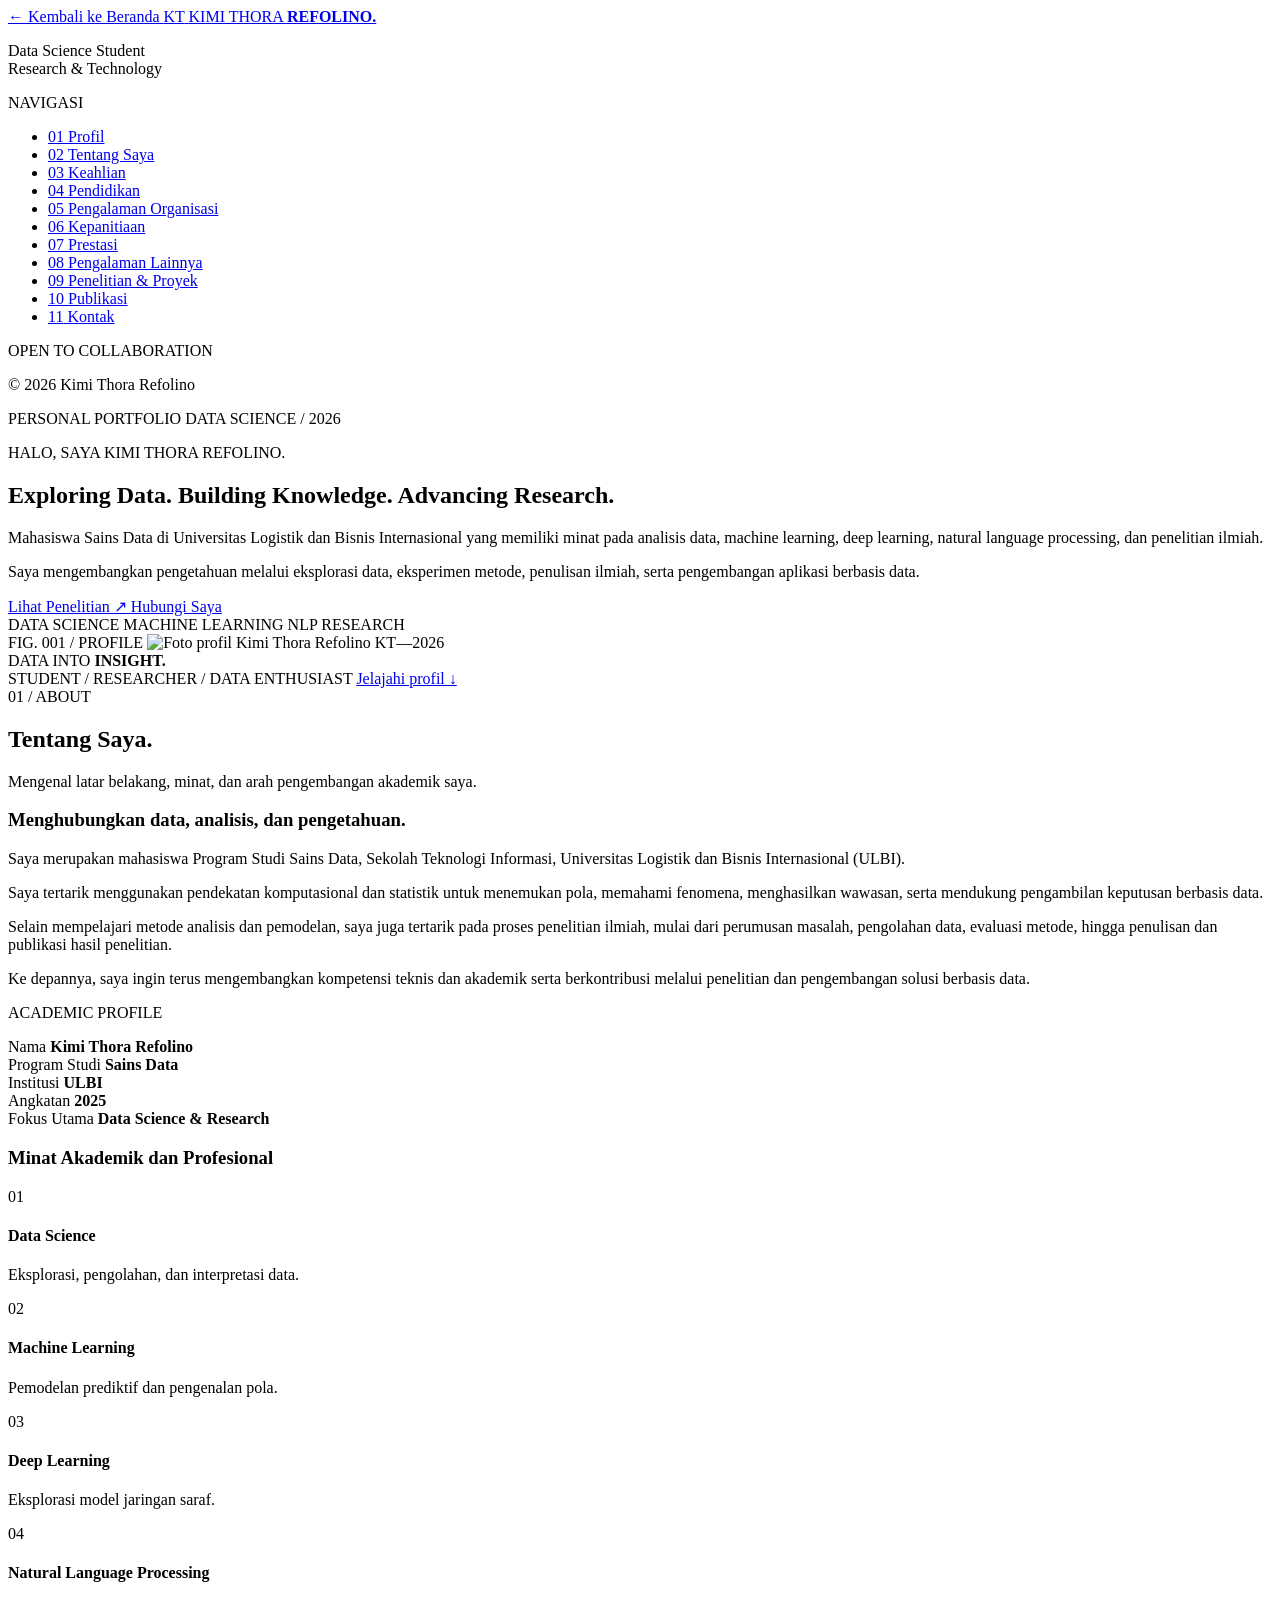
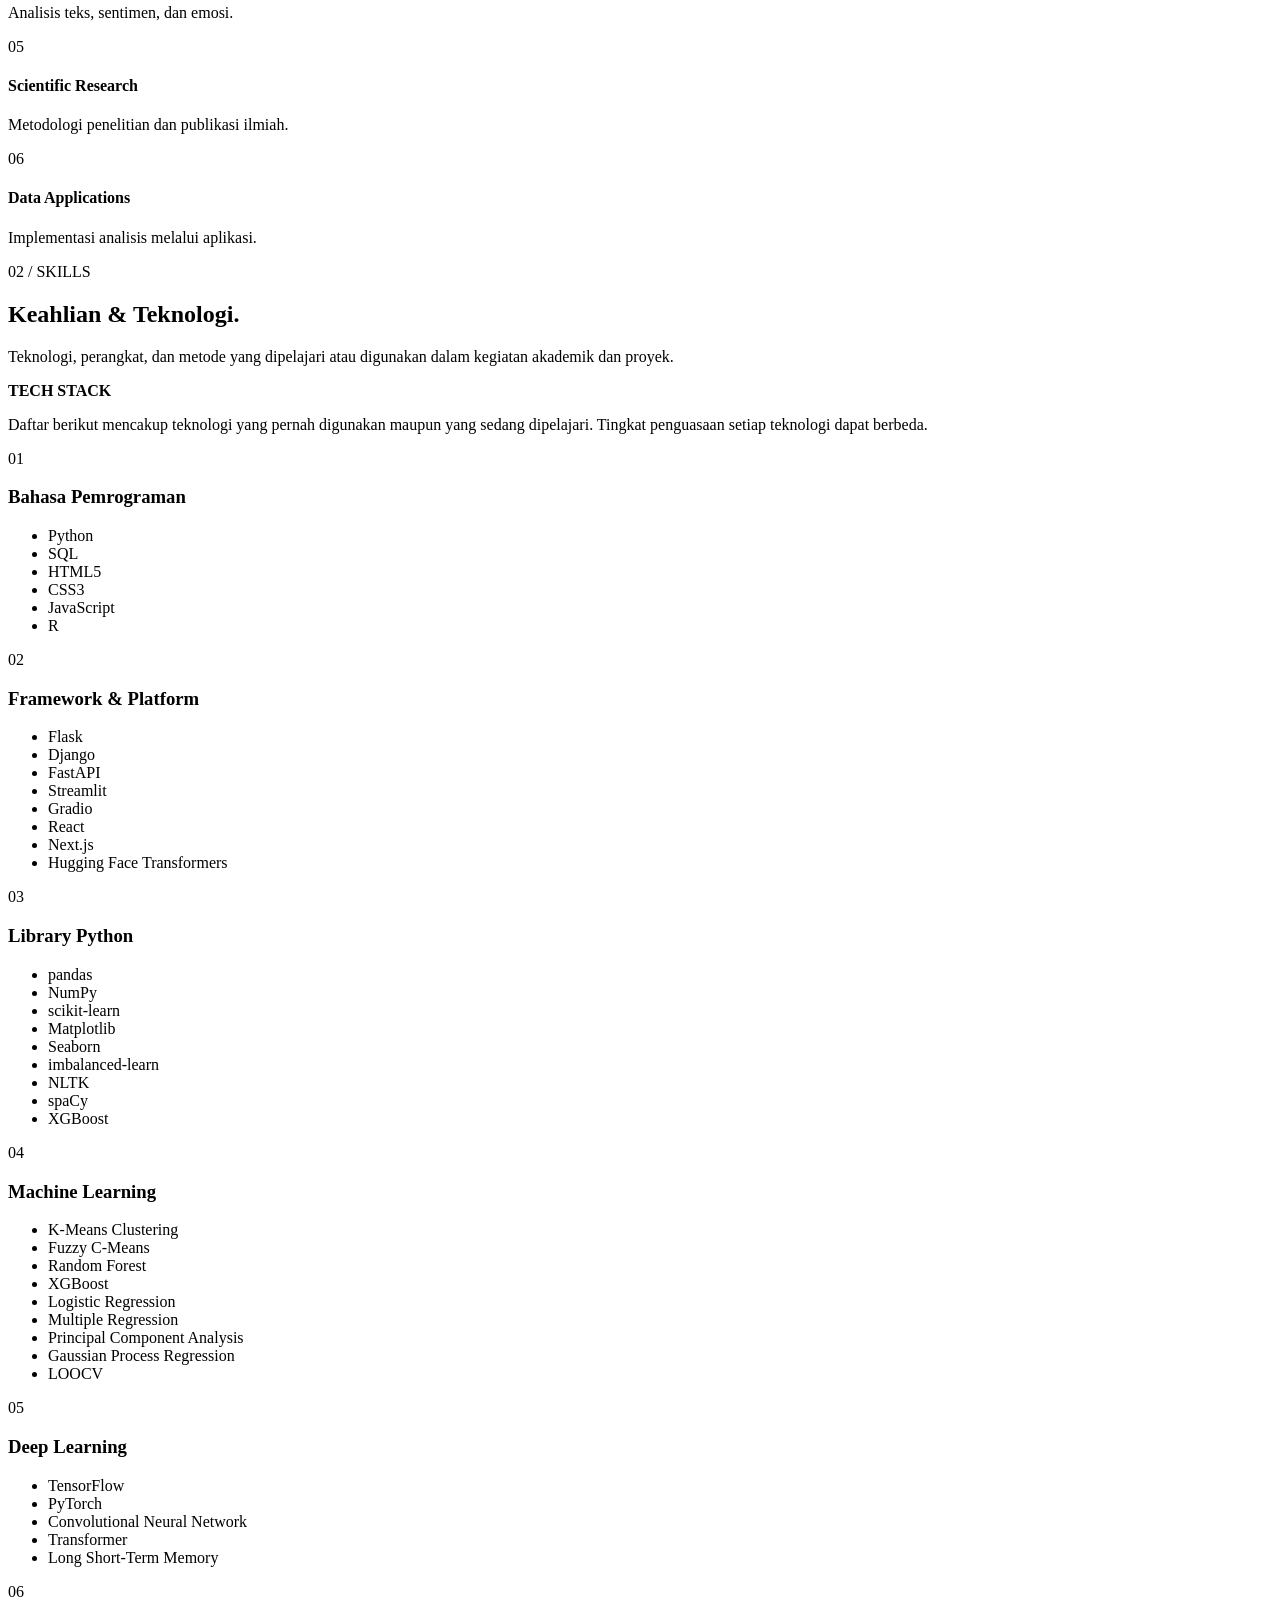
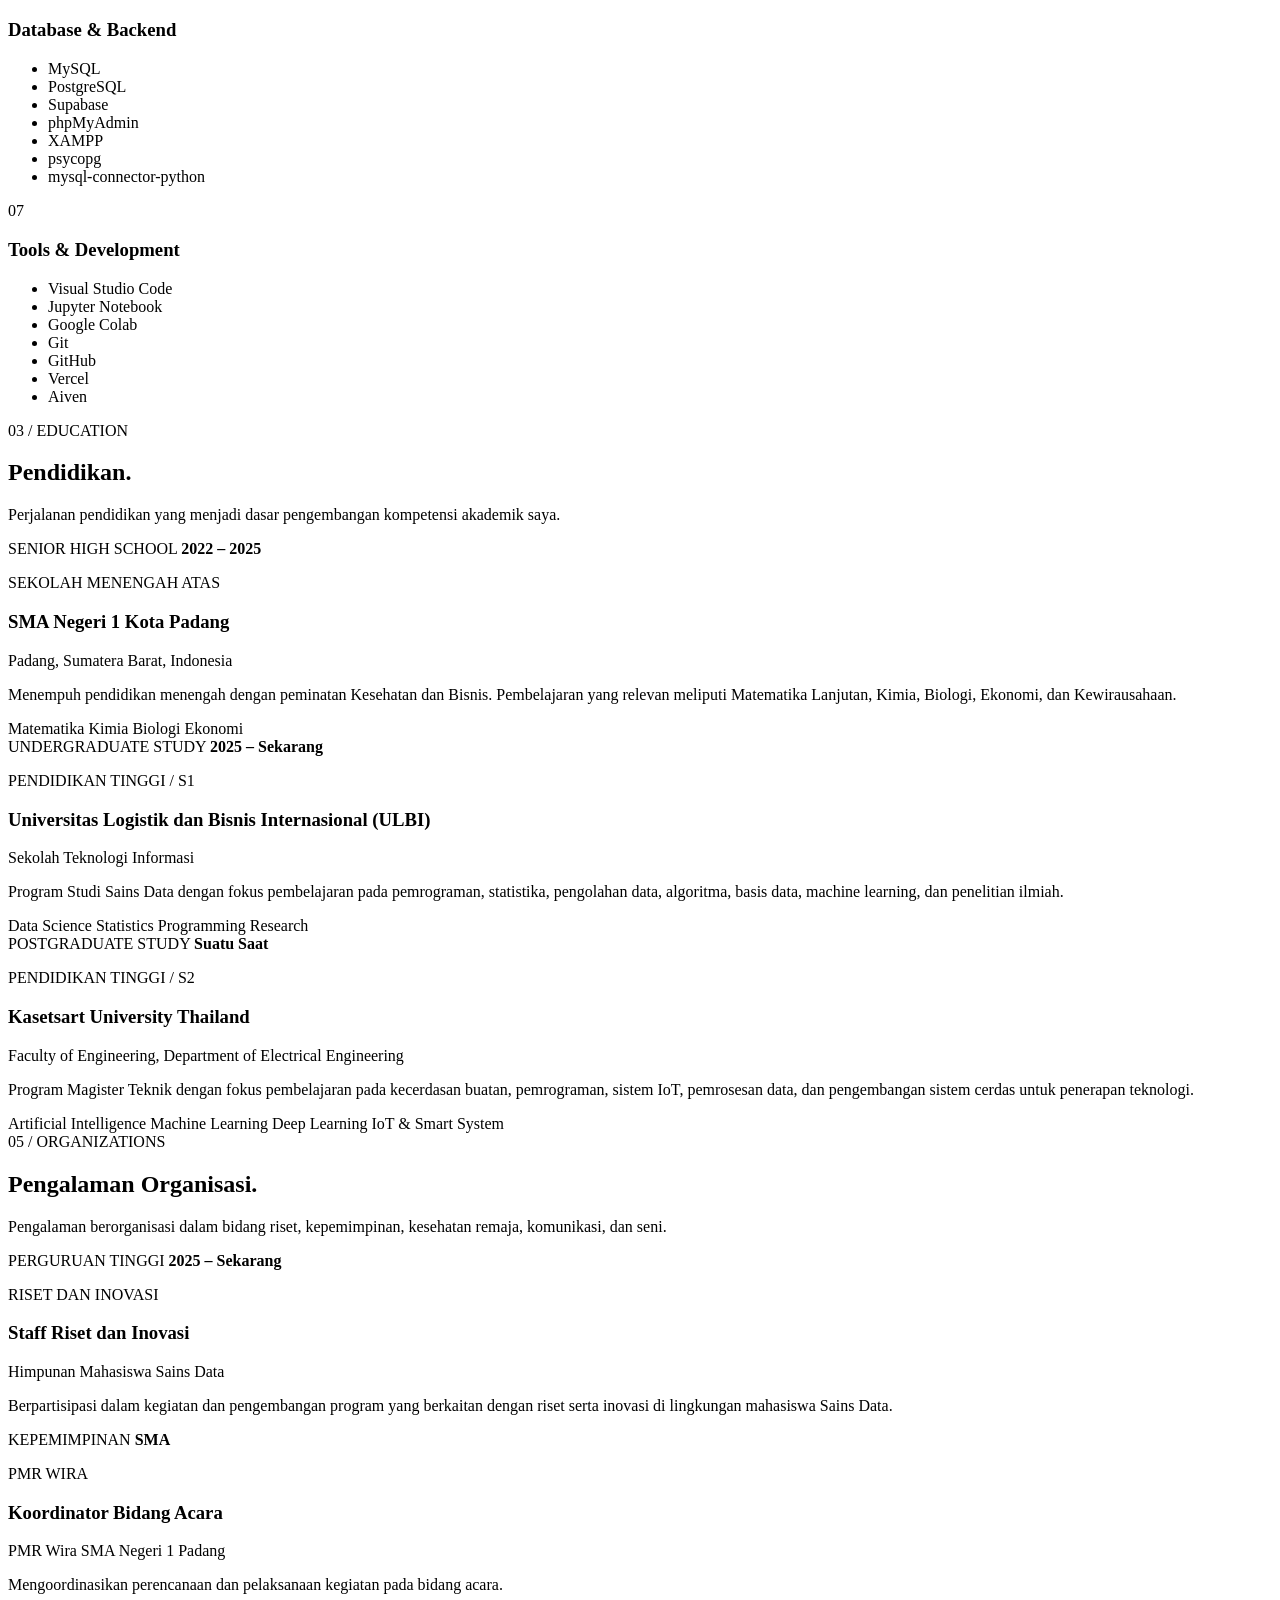
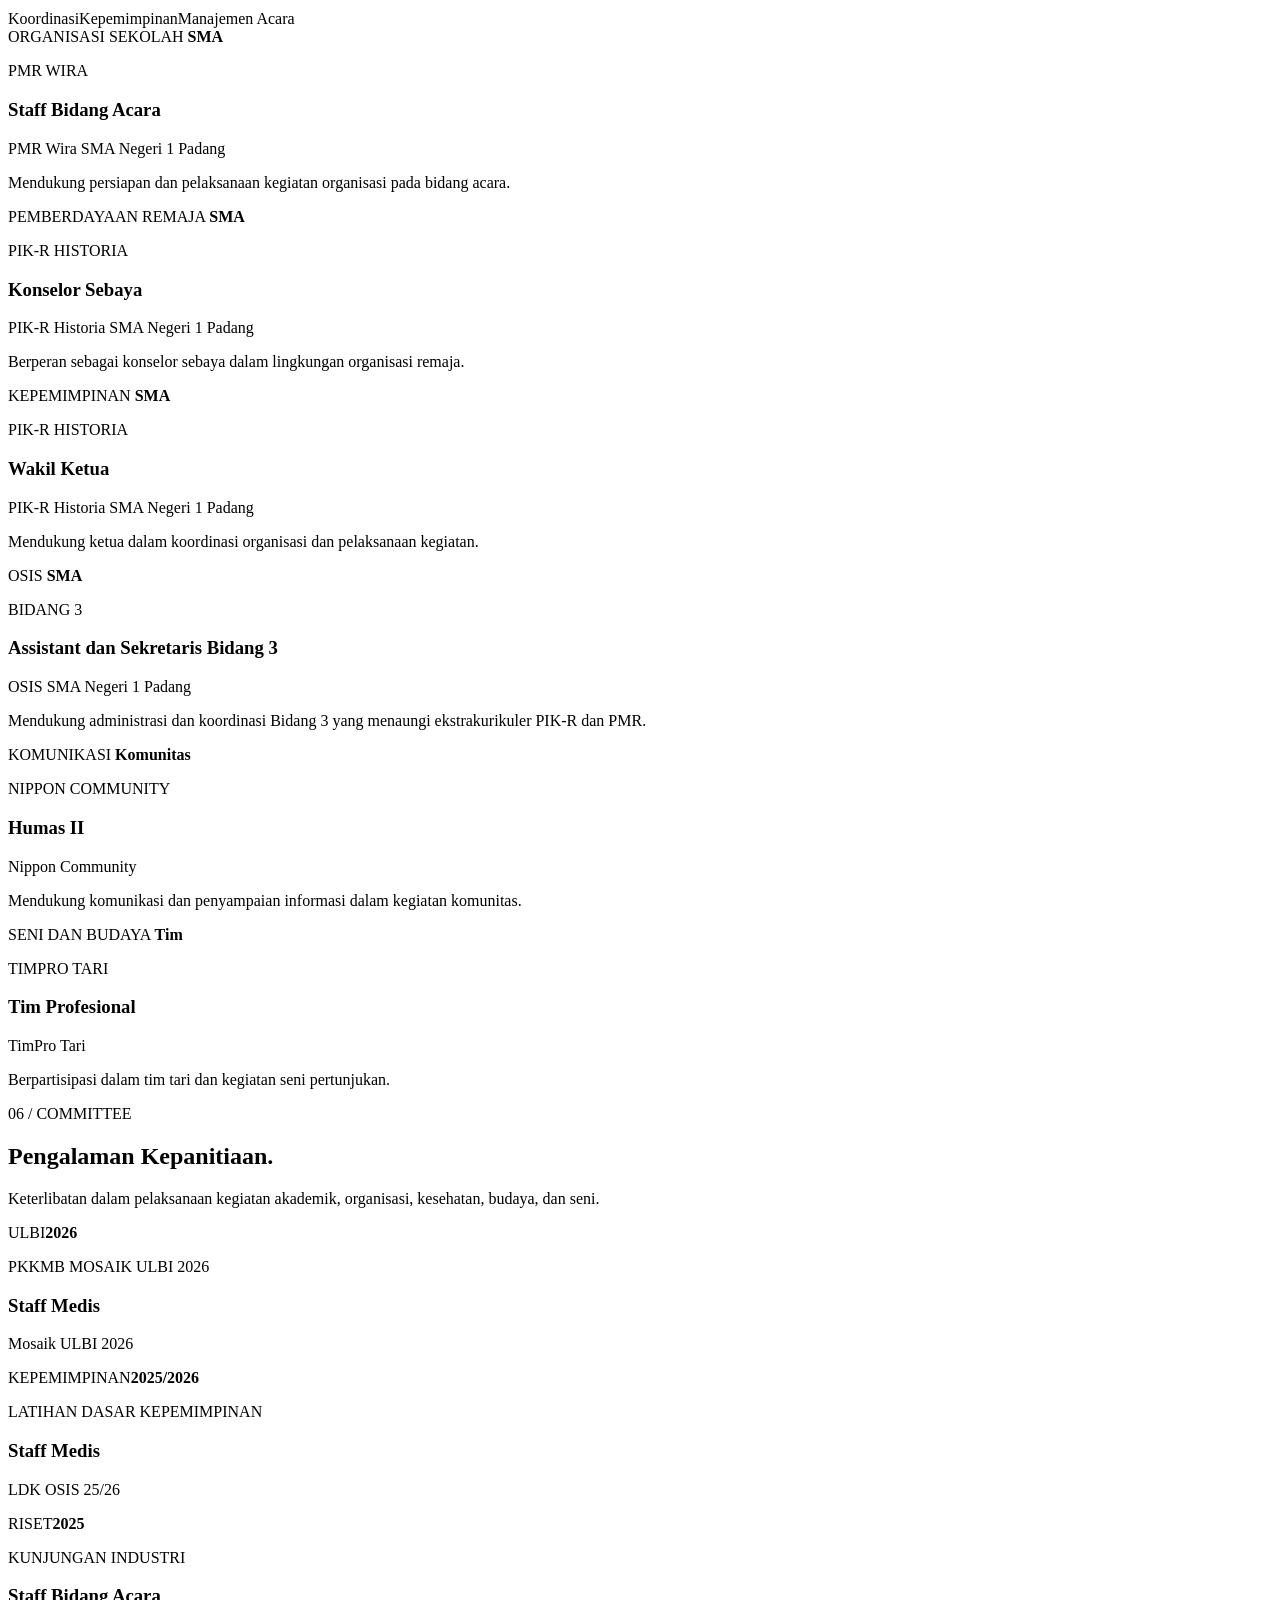
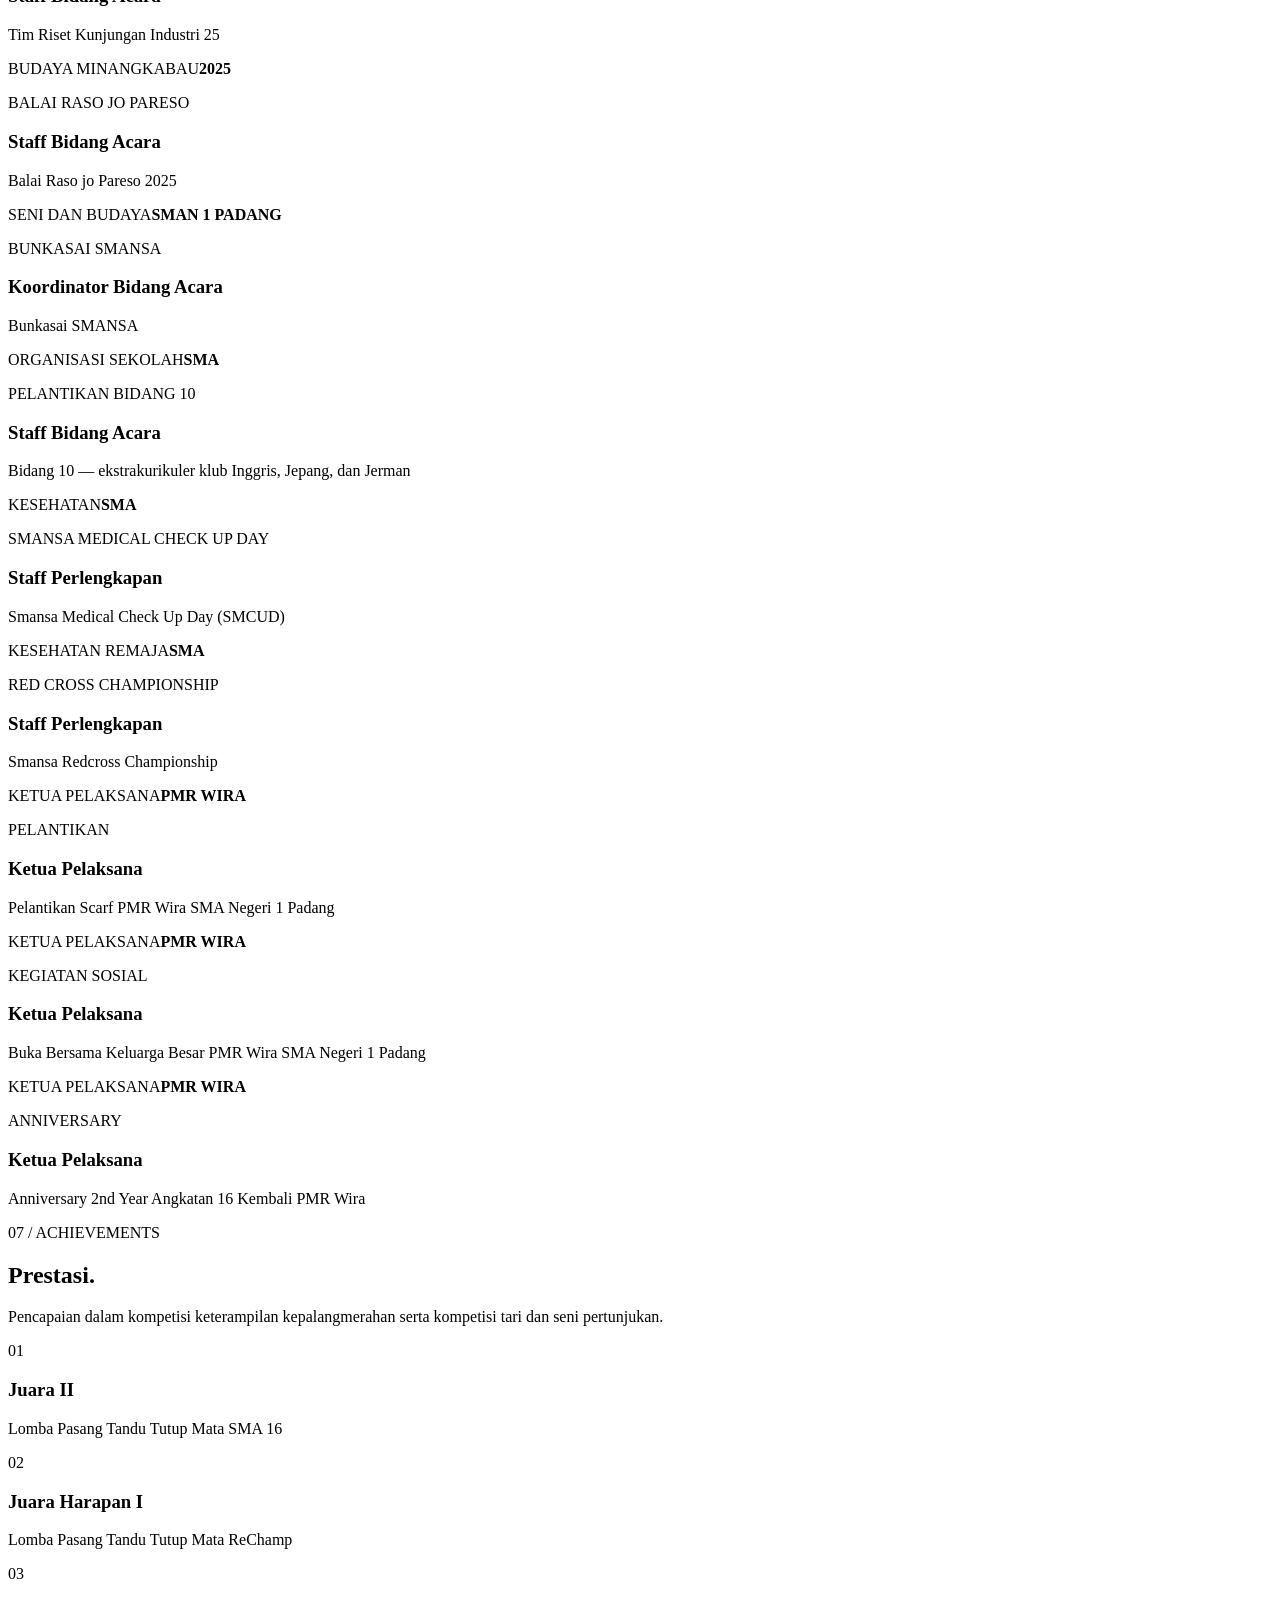
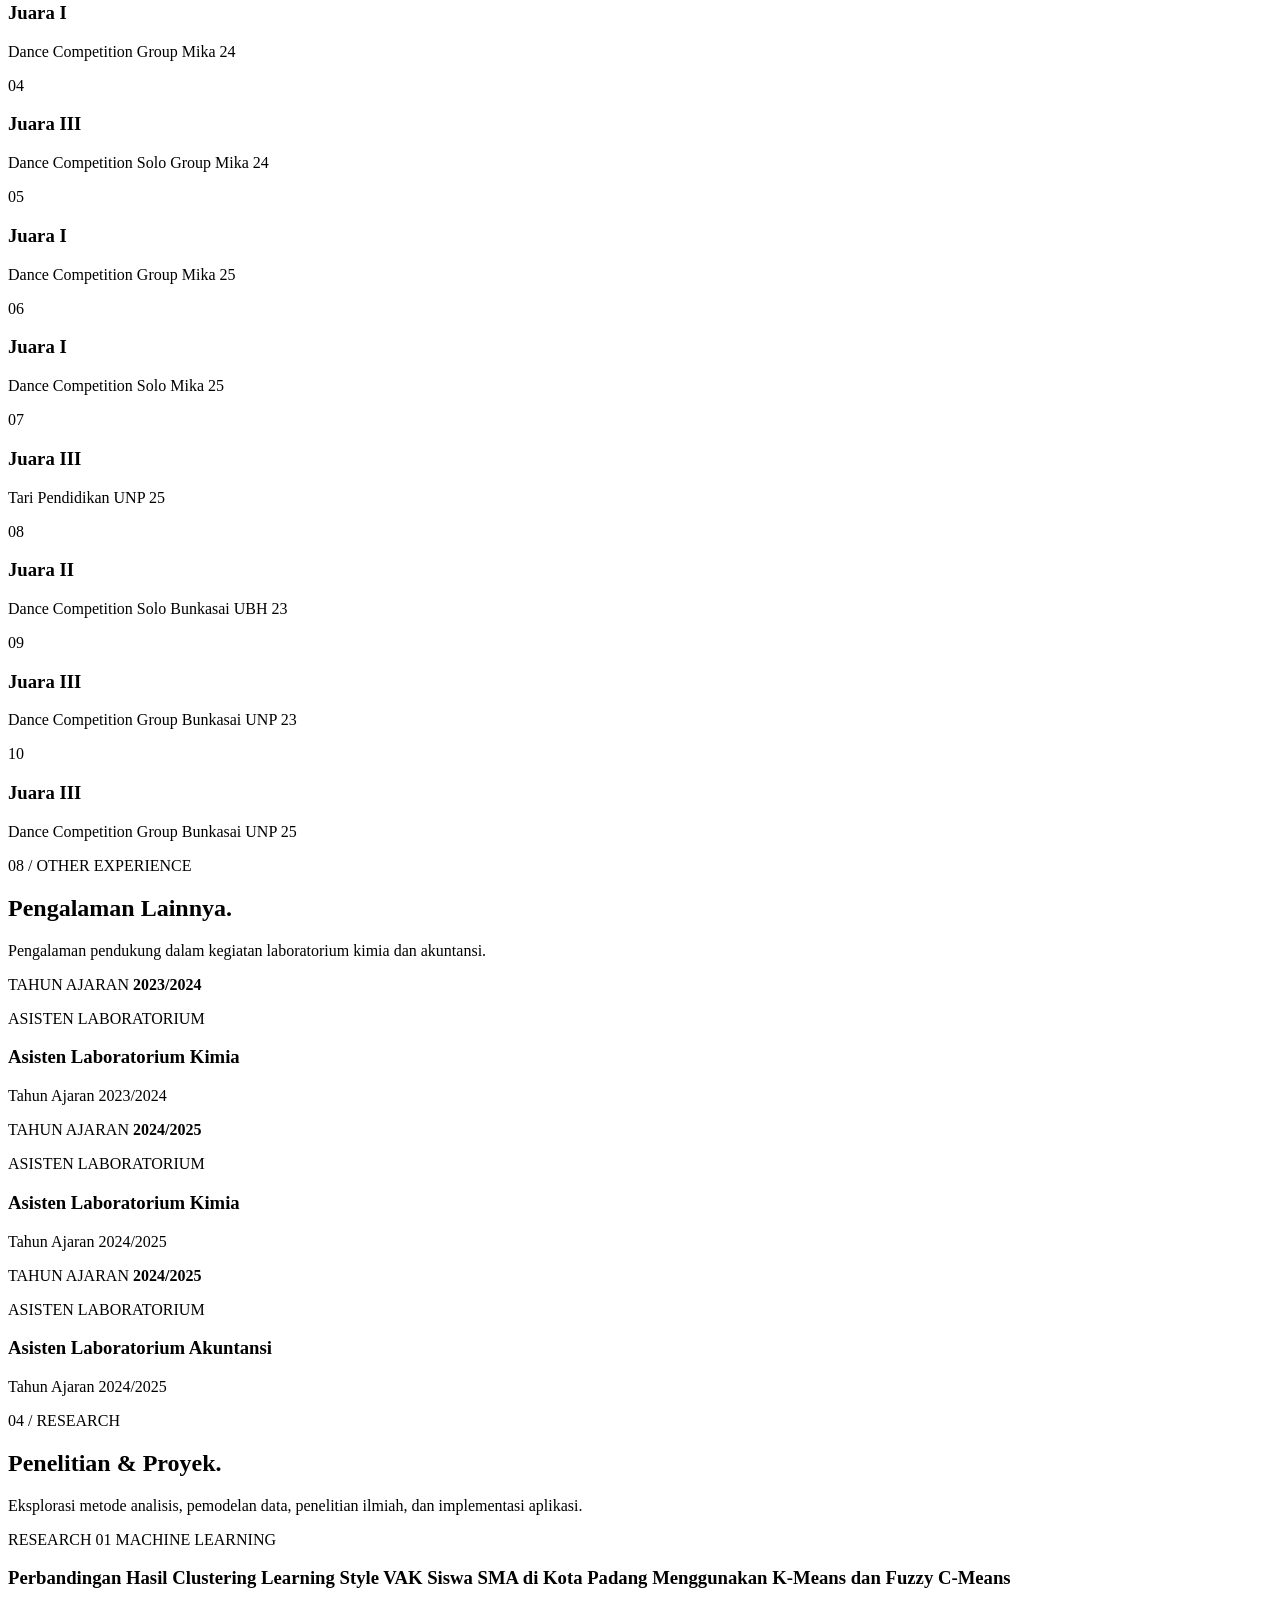
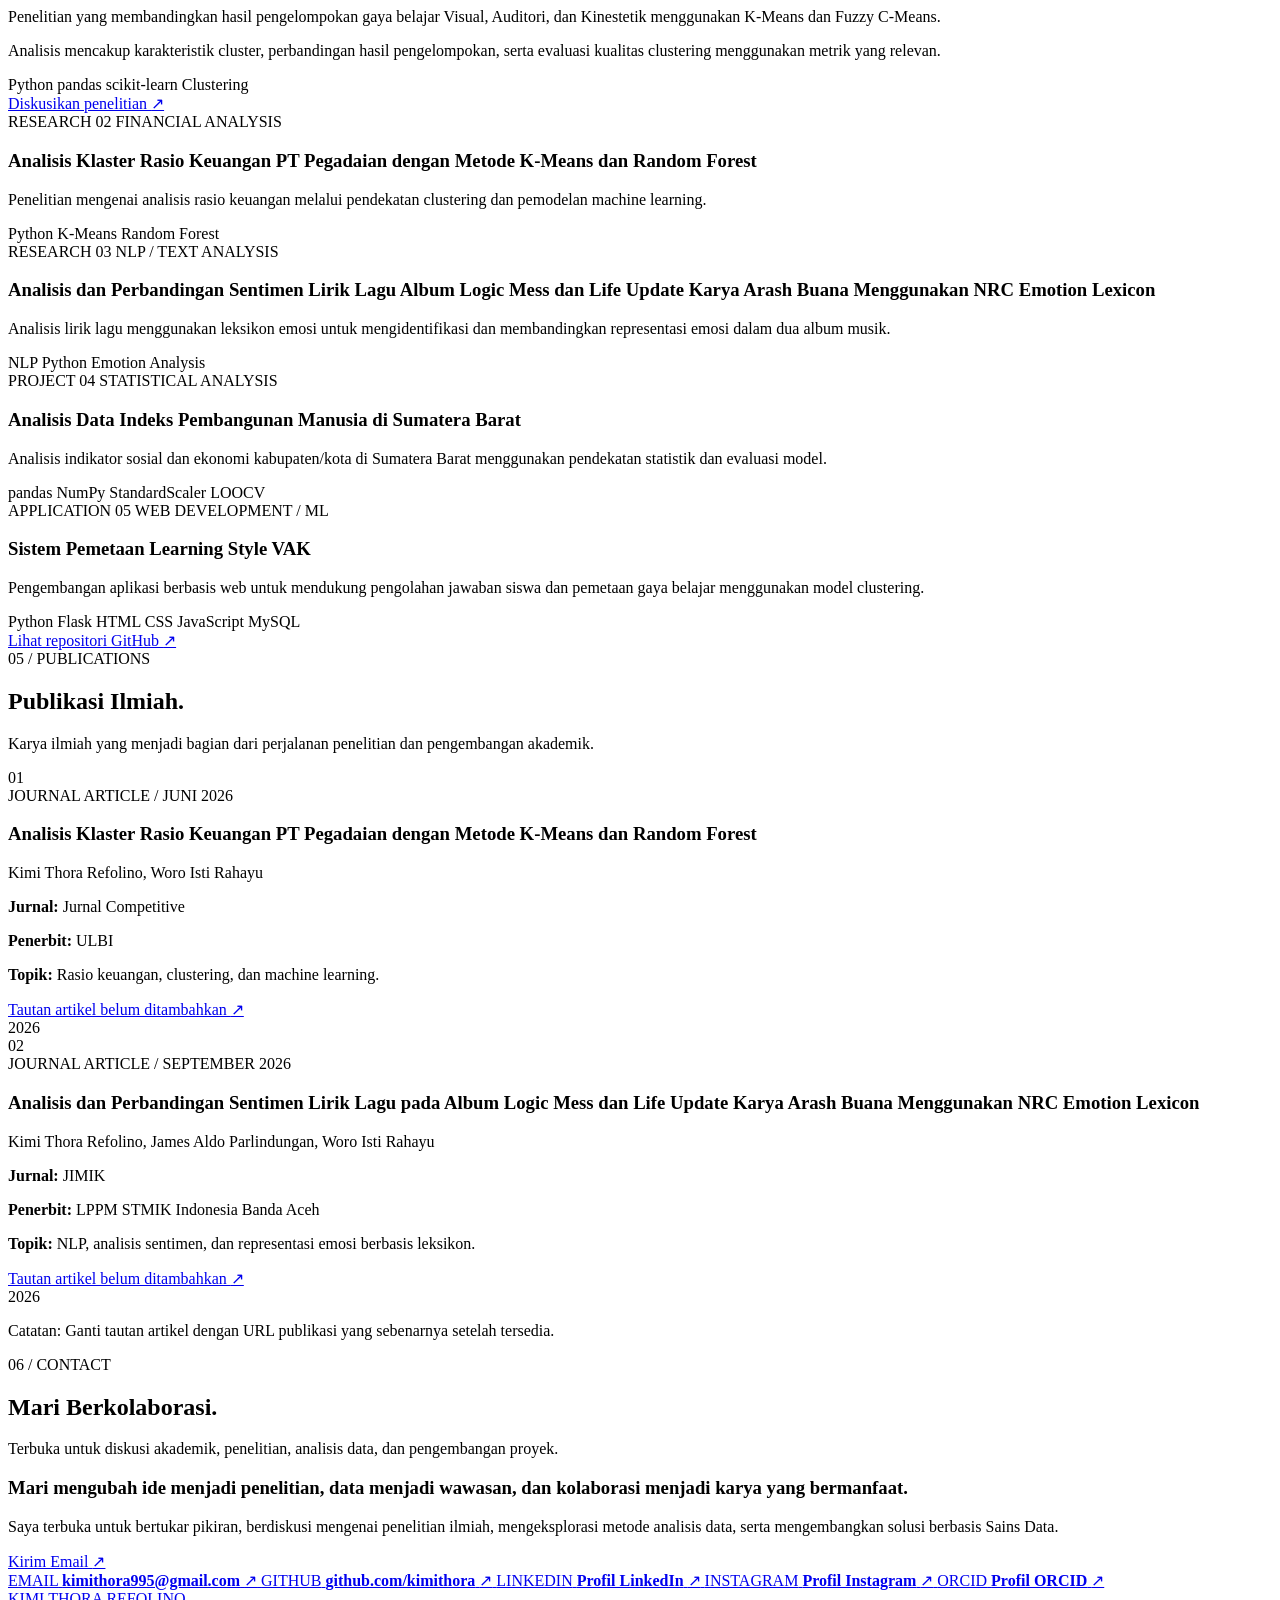
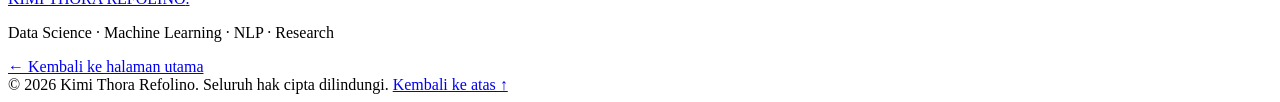
==== template/kimi.html @ 8a8e65d1 "membuat documentation" ====
<!DOCTYPE html>
<html lang="id">

<head>
    <meta charset="UTF-8">
    <meta name="viewport" content="width=device-width, initial-scale=1.0">

    <meta name="author" content="Kimi Thora Refolino">
    <meta
        name="description"
        content="Portofolio Kimi Thora Refolino, mahasiswa Sains Data ULBI yang berfokus pada data science, machine learning, NLP, dan penelitian ilmiah."
    >
    <meta
        name="keywords"
        content="Kimi Thora Refolino, Data Science, Machine Learning, Deep Learning, NLP, Data Analysis, Scientific Research, ULBI"
    >

    <title>Kimi Thora Refolino | Data Science Portfolio</title>

    <link rel="stylesheet" href="../style/kimi.css">
</head>

<body>

    <!-- SIDEBAR NAVIGATION -->
    <aside id="sidebar">

        <div class="sidebar-header">
            <a href="../index.html" class="back-home">
                <span aria-hidden="true">&larr;</span>
                Kembali ke Beranda
            </a>

            <a href="#profil" class="brand">
                <span class="brand-mark">KT</span>

                <span class="brand-name">
                    KIMI THORA
                    <strong>REFOLINO.</strong>
                </span>
            </a>

            <p class="sidebar-description">
                Data Science Student
                <br>
                Research &amp; Technology
            </p>
        </div>

        <nav class="sidebar-navigation" aria-label="Navigasi portofolio">

            <p class="nav-label">NAVIGASI</p>

            <ul>
                <li>
                    <a href="#profil">
                        <span class="nav-number">01</span>
                        Profil
                    </a>
                </li>

                <li>
                    <a href="#tentang">
                        <span class="nav-number">02</span>
                        Tentang Saya
                    </a>
                </li>

                <li>
                    <a href="#keahlian">
                        <span class="nav-number">03</span>
                        Keahlian
                    </a>
                </li>

                <li>
                    <a href="#pendidikan">
                        <span class="nav-number">04</span>
                        Pendidikan
                    </a>
                </li>

                <li>
                    <a href="#organisasi">
                        <span class="nav-number">05</span>
                        Pengalaman Organisasi
                    </a>
                </li>

                <li>
                    <a href="#kepanitiaan">
                        <span class="nav-number">06</span>
                        Kepanitiaan
                    </a>
                </li>

                <li>
                    <a href="#prestasi">
                        <span class="nav-number">07</span>
                        Prestasi
                    </a>
                </li>

                <li>
                    <a href="#pengalaman-lainnya">
                        <span class="nav-number">08</span>
                        Pengalaman Lainnya
                    </a>
                </li>
                <li>
                    <a href="#penelitian">
                        <span class="nav-number">09</span>
                        Penelitian &amp; Proyek
                    </a>
                </li>

                <li>
                    <a href="#publikasi">
                        <span class="nav-number">10</span>
                        Publikasi
                    </a>
                </li>

                <li>
                    <a href="#kontak">
                        <span class="nav-number">11</span>
                        Kontak
                    </a>
                </li>
            </ul>

        </nav>

        <div class="sidebar-footer">
            <span class="status-indicator"></span>
            <span>OPEN TO COLLABORATION</span>

            <p>&copy; 2026 Kimi Thora Refolino</p>
        </div>

    </aside>


    <!-- MAIN CONTENT -->
    <main id="main-content">


        <!-- 01. PROFIL -->
        <section id="profil" class="section profile-section">

            <div class="section-topline">
                <span>PERSONAL PORTFOLIO</span>
                <span>DATA SCIENCE / 2026</span>
            </div>

            <div class="profile-layout">

                <div class="profile-content">

                    <p class="eyebrow">
                        HALO, SAYA KIMI THORA REFOLINO.
                    </p>

                    <h1>
                        Exploring Data.
                        <span>Building Knowledge.</span>
                        Advancing Research.
                    </h1>

                    <p class="profile-description">
                        Mahasiswa Sains Data di Universitas Logistik
                        dan Bisnis Internasional yang memiliki minat
                        pada analisis data, machine learning, deep
                        learning, natural language processing, dan
                        penelitian ilmiah.
                    </p>

                    <p class="profile-description">
                        Saya mengembangkan pengetahuan melalui
                        eksplorasi data, eksperimen metode, penulisan
                        ilmiah, serta pengembangan aplikasi berbasis
                        data.
                    </p>

                    <div class="profile-actions">
                        <a href="#penelitian" class="button button-primary">
                            Lihat Penelitian
                            <span aria-hidden="true">&nearr;</span>
                        </a>

                        <a href="#kontak" class="button button-secondary">
                            Hubungi Saya
                        </a>
                    </div>

                    <div class="profile-tags">
                        <span>DATA SCIENCE</span>
                        <span>MACHINE LEARNING</span>
                        <span>NLP</span>
                        <span>RESEARCH</span>
                    </div>

                </div>

                <div class="profile-visual">

                    <div class="profile-image-frame">

                        <span class="image-label">
                            FIG. 001 / PROFILE
                        </span>

                        <img
                            src="../assets/kimi.jpeg"
                            alt="Foto profil Kimi Thora Refolino"
                            width="400"
                        >

                        <span class="image-index">KT—2026</span>

                    </div>

                    <div class="profile-stamp">
                        <span>DATA</span>
                        <span>INTO</span>
                        <strong>INSIGHT.</strong>
                    </div>

                </div>

            </div>

            <div class="profile-bottomline">
                <span>STUDENT / RESEARCHER / DATA ENTHUSIAST</span>
                <a href="#tentang">Jelajahi profil &darr;</a>
            </div>

        </section>


        <!-- 02. TENTANG SAYA -->
        <section id="tentang" class="section">

            <div class="section-heading">
                <span class="section-number">01 / ABOUT</span>
                <h2>Tentang Saya<span>.</span></h2>
                <p>
                    Mengenal latar belakang, minat, dan arah
                    pengembangan akademik saya.
                </p>
            </div>

            <div class="about-layout">

                <div class="about-main">
                    <h3>
                        Menghubungkan data, analisis,
                        dan pengetahuan.
                    </h3>

                    <p>
                        Saya merupakan mahasiswa Program Studi
                        Sains Data, Sekolah Teknologi Informasi,
                        Universitas Logistik dan Bisnis Internasional
                        (ULBI).
                    </p>

                    <p>
                        Saya tertarik menggunakan pendekatan
                        komputasional dan statistik untuk menemukan
                        pola, memahami fenomena, menghasilkan
                        wawasan, serta mendukung pengambilan
                        keputusan berbasis data.
                    </p>

                    <p>
                        Selain mempelajari metode analisis dan
                        pemodelan, saya juga tertarik pada proses
                        penelitian ilmiah, mulai dari perumusan
                        masalah, pengolahan data, evaluasi metode,
                        hingga penulisan dan publikasi hasil penelitian.
                    </p>

                    <p>
                        Ke depannya, saya ingin terus mengembangkan
                        kompetensi teknis dan akademik serta
                        berkontribusi melalui penelitian dan
                        pengembangan solusi berbasis data.
                    </p>
                </div>

                <aside class="about-aside">
                    <p class="eyebrow">ACADEMIC PROFILE</p>

                    <div class="info-item">
                        <span>Nama</span>
                        <strong>Kimi Thora Refolino</strong>
                    </div>

                    <div class="info-item">
                        <span>Program Studi</span>
                        <strong>Sains Data</strong>
                    </div>

                    <div class="info-item">
                        <span>Institusi</span>
                        <strong>ULBI</strong>
                    </div>

                    <div class="info-item">
                        <span>Angkatan</span>
                        <strong>2025</strong>
                    </div>

                    <div class="info-item">
                        <span>Fokus Utama</span>
                        <strong>Data Science &amp; Research</strong>
                    </div>
                </aside>

            </div>

            <div class="interest-block">
                <h3>Minat Akademik dan Profesional</h3>

                <div class="interest-grid">
                    <article class="interest-card">
                        <span>01</span>
                        <h4>Data Science</h4>
                        <p>Eksplorasi, pengolahan, dan interpretasi data.</p>
                    </article>

                    <article class="interest-card">
                        <span>02</span>
                        <h4>Machine Learning</h4>
                        <p>Pemodelan prediktif dan pengenalan pola.</p>
                    </article>

                    <article class="interest-card">
                        <span>03</span>
                        <h4>Deep Learning</h4>
                        <p>Eksplorasi model jaringan saraf.</p>
                    </article>

                    <article class="interest-card">
                        <span>04</span>
                        <h4>Natural Language Processing</h4>
                        <p>Analisis teks, sentimen, dan emosi.</p>
                    </article>

                    <article class="interest-card">
                        <span>05</span>
                        <h4>Scientific Research</h4>
                        <p>Metodologi penelitian dan publikasi ilmiah.</p>
                    </article>

                    <article class="interest-card">
                        <span>06</span>
                        <h4>Data Applications</h4>
                        <p>Implementasi analisis melalui aplikasi.</p>
                    </article>
                </div>
            </div>

        </section>


        <!-- 03. KEAHLIAN -->
        <section id="keahlian" class="section">

            <div class="section-heading">
                <span class="section-number">02 / SKILLS</span>
                <h2>Keahlian &amp; Teknologi<span>.</span></h2>
                <p>
                    Teknologi, perangkat, dan metode yang dipelajari
                    atau digunakan dalam kegiatan akademik dan proyek.
                </p>
            </div>

            <div class="skills-disclaimer">
                <strong>TECH STACK</strong>
                <p>
                    Daftar berikut mencakup teknologi yang pernah
                    digunakan maupun yang sedang dipelajari.
                    Tingkat penguasaan setiap teknologi dapat berbeda.
                </p>
            </div>

            <div class="skills-grid">

                <article class="skill-card">
                    <span class="skill-index">01</span>
                    <h3>Bahasa Pemrograman</h3>
                    <ul class="skill-list">
                        <li>Python</li>
                        <li>SQL</li>
                        <li>HTML5</li>
                        <li>CSS3</li>
                        <li>JavaScript</li>
                        <li>R</li>
                    </ul>
                </article>

                <article class="skill-card">
                    <span class="skill-index">02</span>
                    <h3>Framework &amp; Platform</h3>
                    <ul class="skill-list">
                        <li>Flask</li>
                        <li>Django</li>
                        <li>FastAPI</li>
                        <li>Streamlit</li>
                        <li>Gradio</li>
                        <li>React</li>
                        <li>Next.js</li>
                        <li>Hugging Face Transformers</li>
                    </ul>
                </article>

                <article class="skill-card">
                    <span class="skill-index">03</span>
                    <h3>Library Python</h3>
                    <ul class="skill-list">
                        <li>pandas</li>
                        <li>NumPy</li>
                        <li>scikit-learn</li>
                        <li>Matplotlib</li>
                        <li>Seaborn</li>
                        <li>imbalanced-learn</li>
                        <li>NLTK</li>
                        <li>spaCy</li>
                        <li>XGBoost</li>
                    </ul>
                </article>

                <article class="skill-card">
                    <span class="skill-index">04</span>
                    <h3>Machine Learning</h3>
                    <ul class="skill-list">
                        <li>K-Means Clustering</li>
                        <li>Fuzzy C-Means</li>
                        <li>Random Forest</li>
                        <li>XGBoost</li>
                        <li>Logistic Regression</li>
                        <li>Multiple Regression</li>
                        <li>Principal Component Analysis</li>
                        <li>Gaussian Process Regression</li>
                        <li>LOOCV</li>
                    </ul>
                </article>

                <article class="skill-card">
                    <span class="skill-index">05</span>
                    <h3>Deep Learning</h3>
                    <ul class="skill-list">
                        <li>TensorFlow</li>
                        <li>PyTorch</li>
                        <li>Convolutional Neural Network</li>
                        <li>Transformer</li>
                        <li>Long Short-Term Memory</li>
                    </ul>
                </article>

                <article class="skill-card">
                    <span class="skill-index">06</span>
                    <h3>Database &amp; Backend</h3>
                    <ul class="skill-list">
                        <li>MySQL</li>
                        <li>PostgreSQL</li>
                        <li>Supabase</li>
                        <li>phpMyAdmin</li>
                        <li>XAMPP</li>
                        <li>psycopg</li>
                        <li>mysql-connector-python</li>
                    </ul>
                </article>

                <article class="skill-card">
                    <span class="skill-index">07</span>
                    <h3>Tools &amp; Development</h3>
                    <ul class="skill-list">
                        <li>Visual Studio Code</li>
                        <li>Jupyter Notebook</li>
                        <li>Google Colab</li>
                        <li>Git</li>
                        <li>GitHub</li>
                        <li>Vercel</li>
                        <li>Aiven</li>
                    </ul>
                </article>

            </div>

        </section>


        <!-- 04. PENDIDIKAN -->
        <section id="pendidikan" class="section">

            <div class="section-heading">
                <span class="section-number">03 / EDUCATION</span>
                <h2>Pendidikan<span>.</span></h2>
                <p>
                    Perjalanan pendidikan yang menjadi dasar
                    pengembangan kompetensi akademik saya.
                </p>
            </div>

            <div class="education-timeline">

                <article class="education-card">
                    <div class="education-period">
                        <span>SENIOR HIGH SCHOOL</span>
                        <strong>2022 – 2025</strong>
                    </div>

                    <div class="education-content">
                        <p class="eyebrow">SEKOLAH MENENGAH ATAS</p>

                        <h3>SMA Negeri 1 Kota Padang</h3>

                        <p class="education-location">
                            Padang, Sumatera Barat, Indonesia
                        </p>

                        <p>
                            Menempuh pendidikan menengah dengan
                            peminatan Kesehatan dan Bisnis.
                            Pembelajaran yang relevan meliputi
                            Matematika Lanjutan, Kimia, Biologi,
                            Ekonomi, dan Kewirausahaan.
                        </p>

                        <div class="education-tags">
                            <span>Matematika</span>
                            <span>Kimia</span>
                            <span>Biologi</span>
                            <span>Ekonomi</span>
                        </div>
                    </div>
                </article>

                <article class="education-card">
                    <div class="education-period">
                        <span>UNDERGRADUATE STUDY</span>
                        <strong>2025 – Sekarang</strong>
                    </div>

                    <div class="education-content">
                        <p class="eyebrow">PENDIDIKAN TINGGI / S1</p>

                        <h3>
                            Universitas Logistik dan Bisnis
                            Internasional (ULBI)
                        </h3>

                        <p class="education-location">
                            Sekolah Teknologi Informasi
                        </p>

                        <p>
                            Program Studi Sains Data dengan fokus
                            pembelajaran pada pemrograman, statistika,
                            pengolahan data, algoritma, basis data,
                            machine learning, dan penelitian ilmiah.
                        </p>

                        <div class="education-tags">
                            <span>Data Science</span>
                            <span>Statistics</span>
                            <span>Programming</span>
                            <span>Research</span>
                        </div>
                    </div>
                </article>

                <article class="education-card">
                    <div class="education-period">
                        <span>POSTGRADUATE STUDY</span>
                        <strong>Suatu Saat</strong>
                    </div>

                    <div class="education-content">
                        <p class="eyebrow">PENDIDIKAN TINGGI / S2</p>

                        <h3>
                            Kasetsart University Thailand
                        </h3>

                        <p class="education-location">
                            Faculty of Engineering, Department of Electrical Engineering
                        </p>

                        <p>
                           Program Magister Teknik dengan fokus pembelajaran pada kecerdasan buatan, 
                           pemrograman, sistem IoT, pemrosesan data, dan pengembangan sistem cerdas 
                           untuk penerapan teknologi.
                        </p>

                        <div class="education-tags">
                            <span>Artificial Intelligence</span>
                            <span>Machine Learning</span>
                            <span>Deep Learning</span>
                            <span>IoT & Smart System</span>
                        </div>
                    </div>
                </article>

            </div>

        </section>




        <!-- 05. PENGALAMAN ORGANISASI -->
        <section id="organisasi" class="section">

            <div class="section-heading">
                <span class="section-number">05 / ORGANIZATIONS</span>
                <h2>Pengalaman Organisasi<span>.</span></h2>
                <p>
                    Pengalaman berorganisasi dalam bidang riset, kepemimpinan,
                    kesehatan remaja, komunikasi, dan seni.
                </p>
            </div>

            <div class="education-timeline">

                <article class="education-card">
                    <div class="education-period">
                        <span>PERGURUAN TINGGI</span>
                        <strong>2025 – Sekarang</strong>
                    </div>
                    <div class="education-content">
                        <p class="eyebrow">RISET DAN INOVASI</p>
                        <h3>Staff Riset dan Inovasi</h3>
                        <p class="education-location">Himpunan Mahasiswa Sains Data</p>
                        <p>Berpartisipasi dalam kegiatan dan pengembangan program yang berkaitan dengan riset serta inovasi di lingkungan mahasiswa Sains Data.</p>
                    </div>
                </article>

                <article class="education-card">
                    <div class="education-period">
                        <span>KEPEMIMPINAN</span>
                        <strong>SMA</strong>
                    </div>
                    <div class="education-content">
                        <p class="eyebrow">PMR WIRA</p>
                        <h3>Koordinator Bidang Acara</h3>
                        <p class="education-location">PMR Wira SMA Negeri 1 Padang</p>
                        <p>Mengoordinasikan perencanaan dan pelaksanaan kegiatan pada bidang acara.</p>
                        <div class="education-tags"><span>Koordinasi</span><span>Kepemimpinan</span><span>Manajemen Acara</span></div>
                    </div>
                </article>

                <article class="education-card">
                    <div class="education-period">
                        <span>ORGANISASI SEKOLAH</span>
                        <strong>SMA</strong>
                    </div>
                    <div class="education-content">
                        <p class="eyebrow">PMR WIRA</p>
                        <h3>Staff Bidang Acara</h3>
                        <p class="education-location">PMR Wira SMA Negeri 1 Padang</p>
                        <p>Mendukung persiapan dan pelaksanaan kegiatan organisasi pada bidang acara.</p>
                    </div>
                </article>

                <article class="education-card">
                    <div class="education-period">
                        <span>PEMBERDAYAAN REMAJA</span>
                        <strong>SMA</strong>
                    </div>
                    <div class="education-content">
                        <p class="eyebrow">PIK-R HISTORIA</p>
                        <h3>Konselor Sebaya</h3>
                        <p class="education-location">PIK-R Historia SMA Negeri 1 Padang</p>
                        <p>Berperan sebagai konselor sebaya dalam lingkungan organisasi remaja.</p>
                    </div>
                </article>

                <article class="education-card">
                    <div class="education-period">
                        <span>KEPEMIMPINAN</span>
                        <strong>SMA</strong>
                    </div>
                    <div class="education-content">
                        <p class="eyebrow">PIK-R HISTORIA</p>
                        <h3>Wakil Ketua</h3>
                        <p class="education-location">PIK-R Historia SMA Negeri 1 Padang</p>
                        <p>Mendukung ketua dalam koordinasi organisasi dan pelaksanaan kegiatan.</p>
                    </div>
                </article>

                <article class="education-card">
                    <div class="education-period">
                        <span>OSIS</span>
                        <strong>SMA</strong>
                    </div>
                    <div class="education-content">
                        <p class="eyebrow">BIDANG 3</p>
                        <h3>Assistant dan Sekretaris Bidang 3</h3>
                        <p class="education-location">OSIS SMA Negeri 1 Padang</p>
                        <p>Mendukung administrasi dan koordinasi Bidang 3 yang menaungi ekstrakurikuler PIK-R dan PMR.</p>
                    </div>
                </article>

                <article class="education-card">
                    <div class="education-period">
                        <span>KOMUNIKASI</span>
                        <strong>Komunitas</strong>
                    </div>
                    <div class="education-content">
                        <p class="eyebrow">NIPPON COMMUNITY</p>
                        <h3>Humas II</h3>
                        <p class="education-location">Nippon Community</p>
                        <p>Mendukung komunikasi dan penyampaian informasi dalam kegiatan komunitas.</p>
                    </div>
                </article>

                <article class="education-card">
                    <div class="education-period">
                        <span>SENI DAN BUDAYA</span>
                        <strong>Tim</strong>
                    </div>
                    <div class="education-content">
                        <p class="eyebrow">TIMPRO TARI</p>
                        <h3>Tim Profesional</h3>
                        <p class="education-location">TimPro Tari</p>
                        <p>Berpartisipasi dalam tim tari dan kegiatan seni pertunjukan.</p>
                    </div>
                </article>

            </div>
        </section>


        <!-- 06. PENGALAMAN KEPANITIAAN -->
        <section id="kepanitiaan" class="section">

            <div class="section-heading">
                <span class="section-number">06 / COMMITTEE</span>
                <h2>Pengalaman Kepanitiaan<span>.</span></h2>
                <p>
                    Keterlibatan dalam pelaksanaan kegiatan akademik,
                    organisasi, kesehatan, budaya, dan seni.
                </p>
            </div>

            <div class="education-timeline">

                <article class="education-card">
                    <div class="education-period"><span>ULBI</span><strong>2026</strong></div>
                    <div class="education-content">
                        <p class="eyebrow">PKKMB MOSAIK ULBI 2026</p>
                        <h3>Staff Medis</h3>
                        <p class="education-location">Mosaik ULBI 2026</p>
                    </div>
                </article>

                <article class="education-card">
                    <div class="education-period"><span>KEPEMIMPINAN</span><strong>2025/2026</strong></div>
                    <div class="education-content">
                        <p class="eyebrow">LATIHAN DASAR KEPEMIMPINAN</p>
                        <h3>Staff Medis</h3>
                        <p class="education-location">LDK OSIS 25/26</p>
                    </div>
                </article>

                <article class="education-card">
                    <div class="education-period"><span>RISET</span><strong>2025</strong></div>
                    <div class="education-content">
                        <p class="eyebrow">KUNJUNGAN INDUSTRI</p>
                        <h3>Staff Bidang Acara</h3>
                        <p class="education-location">Tim Riset Kunjungan Industri 25</p>
                    </div>
                </article>

                <article class="education-card">
                    <div class="education-period"><span>BUDAYA MINANGKABAU</span><strong>2025</strong></div>
                    <div class="education-content">
                        <p class="eyebrow">BALAI RASO JO PARESO</p>
                        <h3>Staff Bidang Acara</h3>
                        <p class="education-location">Balai Raso jo Pareso 2025</p>
                    </div>
                </article>

                <article class="education-card">
                    <div class="education-period"><span>SENI DAN BUDAYA</span><strong>SMAN 1 PADANG</strong></div>
                    <div class="education-content">
                        <p class="eyebrow">BUNKASAI SMANSA</p>
                        <h3>Koordinator Bidang Acara</h3>
                        <p class="education-location">Bunkasai SMANSA</p>
                    </div>
                </article>

                <article class="education-card">
                    <div class="education-period"><span>ORGANISASI SEKOLAH</span><strong>SMA</strong></div>
                    <div class="education-content">
                        <p class="eyebrow">PELANTIKAN BIDANG 10</p>
                        <h3>Staff Bidang Acara</h3>
                        <p class="education-location">Bidang 10 — ekstrakurikuler klub Inggris, Jepang, dan Jerman</p>
                    </div>
                </article>

                <article class="education-card">
                    <div class="education-period"><span>KESEHATAN</span><strong>SMA</strong></div>
                    <div class="education-content">
                        <p class="eyebrow">SMANSA MEDICAL CHECK UP DAY</p>
                        <h3>Staff Perlengkapan</h3>
                        <p class="education-location">Smansa Medical Check Up Day (SMCUD)</p>
                    </div>
                </article>

                <article class="education-card">
                    <div class="education-period"><span>KESEHATAN REMAJA</span><strong>SMA</strong></div>
                    <div class="education-content">
                        <p class="eyebrow">RED CROSS CHAMPIONSHIP</p>
                        <h3>Staff Perlengkapan</h3>
                        <p class="education-location">Smansa Redcross Championship</p>
                    </div>
                </article>

                <article class="education-card">
                    <div class="education-period"><span>KETUA PELAKSANA</span><strong>PMR WIRA</strong></div>
                    <div class="education-content">
                        <p class="eyebrow">PELANTIKAN</p>
                        <h3>Ketua Pelaksana</h3>
                        <p class="education-location">Pelantikan Scarf PMR Wira SMA Negeri 1 Padang</p>
                    </div>
                </article>

                <article class="education-card">
                    <div class="education-period"><span>KETUA PELAKSANA</span><strong>PMR WIRA</strong></div>
                    <div class="education-content">
                        <p class="eyebrow">KEGIATAN SOSIAL</p>
                        <h3>Ketua Pelaksana</h3>
                        <p class="education-location">Buka Bersama Keluarga Besar PMR Wira SMA Negeri 1 Padang</p>
                    </div>
                </article>

                <article class="education-card">
                    <div class="education-period"><span>KETUA PELAKSANA</span><strong>PMR WIRA</strong></div>
                    <div class="education-content">
                        <p class="eyebrow">ANNIVERSARY</p>
                        <h3>Ketua Pelaksana</h3>
                        <p class="education-location">Anniversary 2nd Year Angkatan 16 Kembali PMR Wira</p>
                    </div>
                </article>

            </div>
        </section>


        <!-- 07. PRESTASI -->
        <section id="prestasi" class="section">

            <div class="section-heading">
                <span class="section-number">07 / ACHIEVEMENTS</span>
                <h2>Prestasi<span>.</span></h2>
                <p>
                    Pencapaian dalam kompetisi keterampilan kepalangmerahan
                    serta kompetisi tari dan seni pertunjukan.
                </p>
            </div>

            <div class="skills-grid">

                <article class="skill-card">
                    <span class="skill-index">01</span>
                    <h3>Juara II</h3>
                    <p>Lomba Pasang Tandu Tutup Mata SMA 16</p>
                </article>

                <article class="skill-card">
                    <span class="skill-index">02</span>
                    <h3>Juara Harapan I</h3>
                    <p>Lomba Pasang Tandu Tutup Mata ReChamp</p>
                </article>

                <article class="skill-card">
                    <span class="skill-index">03</span>
                    <h3>Juara I</h3>
                    <p>Dance Competition Group Mika 24</p>
                </article>

                <article class="skill-card">
                    <span class="skill-index">04</span>
                    <h3>Juara III</h3>
                    <p>Dance Competition Solo Group Mika 24</p>
                </article>

                <article class="skill-card">
                    <span class="skill-index">05</span>
                    <h3>Juara I</h3>
                    <p>Dance Competition Group Mika 25</p>
                </article>

                <article class="skill-card">
                    <span class="skill-index">06</span>
                    <h3>Juara I</h3>
                    <p>Dance Competition Solo Mika 25</p>
                </article>

                <article class="skill-card">
                    <span class="skill-index">07</span>
                    <h3>Juara III</h3>
                    <p>Tari Pendidikan UNP 25</p>
                </article>

                <article class="skill-card">
                    <span class="skill-index">08</span>
                    <h3>Juara II</h3>
                    <p>Dance Competition Solo Bunkasai UBH 23</p>
                </article>

                <article class="skill-card">
                    <span class="skill-index">09</span>
                    <h3>Juara III</h3>
                    <p>Dance Competition Group Bunkasai UNP 23</p>
                </article>

                <article class="skill-card">
                    <span class="skill-index">10</span>
                    <h3>Juara III</h3>
                    <p>Dance Competition Group Bunkasai UNP 25</p>
                </article>

            </div>
        </section>


        <!-- 08. PENGALAMAN LAINNYA -->
        <section id="pengalaman-lainnya" class="section">

            <div class="section-heading">
                <span class="section-number">08 / OTHER EXPERIENCE</span>
                <h2>Pengalaman Lainnya<span>.</span></h2>
                <p>
                    Pengalaman pendukung dalam kegiatan laboratorium
                    kimia dan akuntansi.
                </p>
            </div>

            <div class="education-timeline">

                <article class="education-card">
                    <div class="education-period">
                        <span>TAHUN AJARAN</span>
                        <strong>2023/2024</strong>
                    </div>
                    <div class="education-content">
                        <p class="eyebrow">ASISTEN LABORATORIUM</p>
                        <h3>Asisten Laboratorium Kimia</h3>
                        <p class="education-location">Tahun Ajaran 2023/2024</p>
                    </div>
                </article>

                <article class="education-card">
                    <div class="education-period">
                        <span>TAHUN AJARAN</span>
                        <strong>2024/2025</strong>
                    </div>
                    <div class="education-content">
                        <p class="eyebrow">ASISTEN LABORATORIUM</p>
                        <h3>Asisten Laboratorium Kimia</h3>
                        <p class="education-location">Tahun Ajaran 2024/2025</p>
                    </div>
                </article>

                <article class="education-card">
                    <div class="education-period">
                        <span>TAHUN AJARAN</span>
                        <strong>2024/2025</strong>
                    </div>
                    <div class="education-content">
                        <p class="eyebrow">ASISTEN LABORATORIUM</p>
                        <h3>Asisten Laboratorium Akuntansi</h3>
                        <p class="education-location">Tahun Ajaran 2024/2025</p>
                    </div>
                </article>

            </div>
        </section>

        <!-- 09. PENELITIAN DAN PROYEK -->
        <section id="penelitian" class="section">

            <div class="section-heading">
                <span class="section-number">04 / RESEARCH</span>
                <h2>Penelitian &amp; Proyek<span>.</span></h2>
                <p>
                    Eksplorasi metode analisis, pemodelan data,
                    penelitian ilmiah, dan implementasi aplikasi.
                </p>
            </div>

            <div class="project-grid">

                <article class="project-card project-featured">
                    <div class="project-meta">
                        <span>RESEARCH 01</span>
                        <span>MACHINE LEARNING</span>
                    </div>

                    <h3>
                        Perbandingan Hasil Clustering Learning
                        Style VAK Siswa SMA di Kota Padang
                        Menggunakan K-Means dan Fuzzy C-Means
                    </h3>

                    <p>
                        Penelitian yang membandingkan hasil
                        pengelompokan gaya belajar Visual, Auditori,
                        dan Kinestetik menggunakan K-Means dan
                        Fuzzy C-Means.
                    </p>

                    <p>
                        Analisis mencakup karakteristik cluster,
                        perbandingan hasil pengelompokan, serta
                        evaluasi kualitas clustering menggunakan
                        metrik yang relevan.
                    </p>

                    <div class="project-tags">
                        <span>Python</span>
                        <span>pandas</span>
                        <span>scikit-learn</span>
                        <span>Clustering</span>
                    </div>

                    <a href="#kontak" class="project-link">
                        Diskusikan penelitian
                        <span aria-hidden="true">&nearr;</span>
                    </a>
                </article>


                <article class="project-card">
                    <div class="project-meta">
                        <span>RESEARCH 02</span>
                        <span>FINANCIAL ANALYSIS</span>
                    </div>

                    <h3>
                        Analisis Klaster Rasio Keuangan
                        PT Pegadaian dengan Metode K-Means
                        dan Random Forest
                    </h3>

                    <p>
                        Penelitian mengenai analisis rasio keuangan
                        melalui pendekatan clustering dan pemodelan
                        machine learning.
                    </p>

                    <div class="project-tags">
                        <span>Python</span>
                        <span>K-Means</span>
                        <span>Random Forest</span>
                    </div>
                </article>


                <article class="project-card">
                    <div class="project-meta">
                        <span>RESEARCH 03</span>
                        <span>NLP / TEXT ANALYSIS</span>
                    </div>

                    <h3>
                        Analisis dan Perbandingan Sentimen Lirik
                        Lagu Album Logic Mess dan Life Update
                        Karya Arash Buana Menggunakan NRC Emotion Lexicon
                    </h3>

                    <p>
                        Analisis lirik lagu menggunakan leksikon
                        emosi untuk mengidentifikasi dan
                        membandingkan representasi emosi dalam
                        dua album musik.
                    </p>

                    <div class="project-tags">
                        <span>NLP</span>
                        <span>Python</span>
                        <span>Emotion Analysis</span>
                    </div>
                </article>


                <article class="project-card">
                    <div class="project-meta">
                        <span>PROJECT 04</span>
                        <span>STATISTICAL ANALYSIS</span>
                    </div>

                    <h3>
                        Analisis Data Indeks Pembangunan Manusia
                        di Sumatera Barat
                    </h3>

                    <p>
                        Analisis indikator sosial dan ekonomi
                        kabupaten/kota di Sumatera Barat menggunakan
                        pendekatan statistik dan evaluasi model.
                    </p>

                    <div class="project-tags">
                        <span>pandas</span>
                        <span>NumPy</span>
                        <span>StandardScaler</span>
                        <span>LOOCV</span>
                    </div>
                </article>


                <article class="project-card project-wide">
                    <div class="project-meta">
                        <span>APPLICATION 05</span>
                        <span>WEB DEVELOPMENT / ML</span>
                    </div>

                    <h3>Sistem Pemetaan Learning Style VAK</h3>

                    <p>
                        Pengembangan aplikasi berbasis web untuk
                        mendukung pengolahan jawaban siswa dan
                        pemetaan gaya belajar menggunakan model
                        clustering.
                    </p>

                    <div class="project-tags">
                        <span>Python</span>
                        <span>Flask</span>
                        <span>HTML</span>
                        <span>CSS</span>
                        <span>JavaScript</span>
                        <span>MySQL</span>
                    </div>

                    <a
                        href="https://github.com/kimithora/VAKSistem"
                        class="project-link"
                        target="_blank"
                        rel="noopener noreferrer"
                    >
                        Lihat repositori GitHub
                        <span aria-hidden="true">&nearr;</span>
                    </a>
                </article>

            </div>

        </section>


        <!-- 10. PUBLIKASI ILMIAH -->
        <section id="publikasi" class="section">

            <div class="section-heading">
                <span class="section-number">05 / PUBLICATIONS</span>
                <h2>Publikasi Ilmiah<span>.</span></h2>
                <p>
                    Karya ilmiah yang menjadi bagian dari perjalanan
                    penelitian dan pengembangan akademik.
                </p>
            </div>

            <div class="publication-list">

                <article class="publication-card">
                    <div class="publication-number">01</div>

                    <div class="publication-content">
                        <span class="publication-type">
                            JOURNAL ARTICLE / JUNI 2026
                        </span>

                        <h3>
                            Analisis Klaster Rasio Keuangan
                            PT Pegadaian dengan Metode K-Means
                            dan Random Forest
                        </h3>

                        <p class="publication-authors">
                            Kimi Thora Refolino, Woro Isti Rahayu
                        </p>

                        <p>
                            <strong>Jurnal:</strong> Jurnal Competitive
                        </p>

                        <p>
                            <strong>Penerbit:</strong> ULBI
                        </p>

                        <p>
                            <strong>Topik:</strong> Rasio keuangan,
                            clustering, dan machine learning.
                        </p>

                        <a
                            href="#"
                            class="publication-link"
                            aria-label="Tautan artikel pertama belum tersedia"
                        >
                            Tautan artikel belum ditambahkan
                            <span aria-hidden="true">&nearr;</span>
                        </a>
                    </div>

                    <span class="publication-year">2026</span>
                </article>


                <article class="publication-card">
                    <div class="publication-number">02</div>

                    <div class="publication-content">
                        <span class="publication-type">
                            JOURNAL ARTICLE / SEPTEMBER 2026
                        </span>

                        <h3>
                            Analisis dan Perbandingan Sentimen
                            Lirik Lagu pada Album Logic Mess dan
                            Life Update Karya Arash Buana
                            Menggunakan NRC Emotion Lexicon
                        </h3>

                        <p class="publication-authors">
                            Kimi Thora Refolino, James Aldo
                            Parlindungan, Woro Isti Rahayu
                        </p>

                        <p>
                            <strong>Jurnal:</strong> JIMIK
                        </p>

                        <p>
                            <strong>Penerbit:</strong>
                            LPPM STMIK Indonesia Banda Aceh
                        </p>

                        <p>
                            <strong>Topik:</strong> NLP, analisis
                            sentimen, dan representasi emosi berbasis
                            leksikon.
                        </p>

                        <a
                            href="#"
                            class="publication-link"
                            aria-label="Tautan artikel kedua belum tersedia"
                        >
                            Tautan artikel belum ditambahkan
                            <span aria-hidden="true">&nearr;</span>
                        </a>
                    </div>

                    <span class="publication-year">2026</span>
                </article>

            </div>

            <p class="publication-note">
                Catatan: Ganti tautan artikel dengan URL publikasi
                yang sebenarnya setelah tersedia.
            </p>

        </section>


        <!-- 11. KONTAK DAN KOLABORASI -->
        <section id="kontak" class="section contact-section">

            <div class="section-heading">
                <span class="section-number">06 / CONTACT</span>
                <h2>Mari Berkolaborasi<span>.</span></h2>
                <p>
                    Terbuka untuk diskusi akademik, penelitian,
                    analisis data, dan pengembangan proyek.
                </p>
            </div>

            <div class="contact-layout">

                <div class="contact-message">
                    <h3>
                        Mari mengubah ide menjadi penelitian,
                        data menjadi wawasan, dan kolaborasi
                        menjadi karya yang bermanfaat.
                    </h3>

                    <p>
                        Saya terbuka untuk bertukar pikiran,
                        berdiskusi mengenai penelitian ilmiah,
                        mengeksplorasi metode analisis data, serta
                        mengembangkan solusi berbasis Sains Data.
                    </p>

                    <a
                        href="mailto:kimithora995@gmail.com"
                        class="button button-primary"
                    >
                        Kirim Email
                        <span aria-hidden="true">&nearr;</span>
                    </a>
                </div>

                <div class="contact-links">

                    <a
                        href="mailto:kimithora995@gmail.com"
                        class="contact-item"
                    >
                        <span class="contact-label">EMAIL</span>
                        <strong>kimithora995@gmail.com</strong>
                        <span aria-hidden="true">&nearr;</span>
                    </a>

                    <a
                        href="https://github.com/kimithora"
                        class="contact-item"
                        target="_blank"
                        rel="noopener noreferrer"
                    >
                        <span class="contact-label">GITHUB</span>
                        <strong>github.com/kimithora</strong>
                        <span aria-hidden="true">&nearr;</span>
                    </a>

                    <a
                        href="https://www.linkedin.com/"
                        class="contact-item"
                        target="_blank"
                        rel="noopener noreferrer"
                    >
                        <span class="contact-label">LINKEDIN</span>
                        <strong>Profil LinkedIn</strong>
                        <span aria-hidden="true">&nearr;</span>
                    </a>

                    <a
                        href="https://www.instagram.com/"
                        class="contact-item"
                        target="_blank"
                        rel="noopener noreferrer"
                    >
                        <span class="contact-label">INSTAGRAM</span>
                        <strong>Profil Instagram</strong>
                        <span aria-hidden="true">&nearr;</span>
                    </a>

                    <a
                        href="https://orcid.org/"
                        class="contact-item"
                        target="_blank"
                        rel="noopener noreferrer"
                    >
                        <span class="contact-label">ORCID</span>
                        <strong>Profil ORCID</strong>
                        <span aria-hidden="true">&nearr;</span>
                    </a>

                </div>

            </div>

        </section>



        <!-- FOOTER -->
        <footer id="footer">

            <div class="footer-main">
                <a href="#profil" class="footer-brand">
                    KIMI THORA REFOLINO<span>.</span>
                </a>

                <p>
                    Data Science · Machine Learning · NLP · Research
                </p>

                <a href="../index.html" class="footer-home">
                    &larr; Kembali ke halaman utama
                </a>
            </div>

            <div class="footer-bottom">
                <span>
                    &copy; 2026 Kimi Thora Refolino.
                    Seluruh hak cipta dilindungi.
                </span>

                <a href="#profil">Kembali ke atas &uarr;</a>
            </div>

        </footer>

    </main>
<script src="../script/mainkimi.js"></script>
</body>
</html>
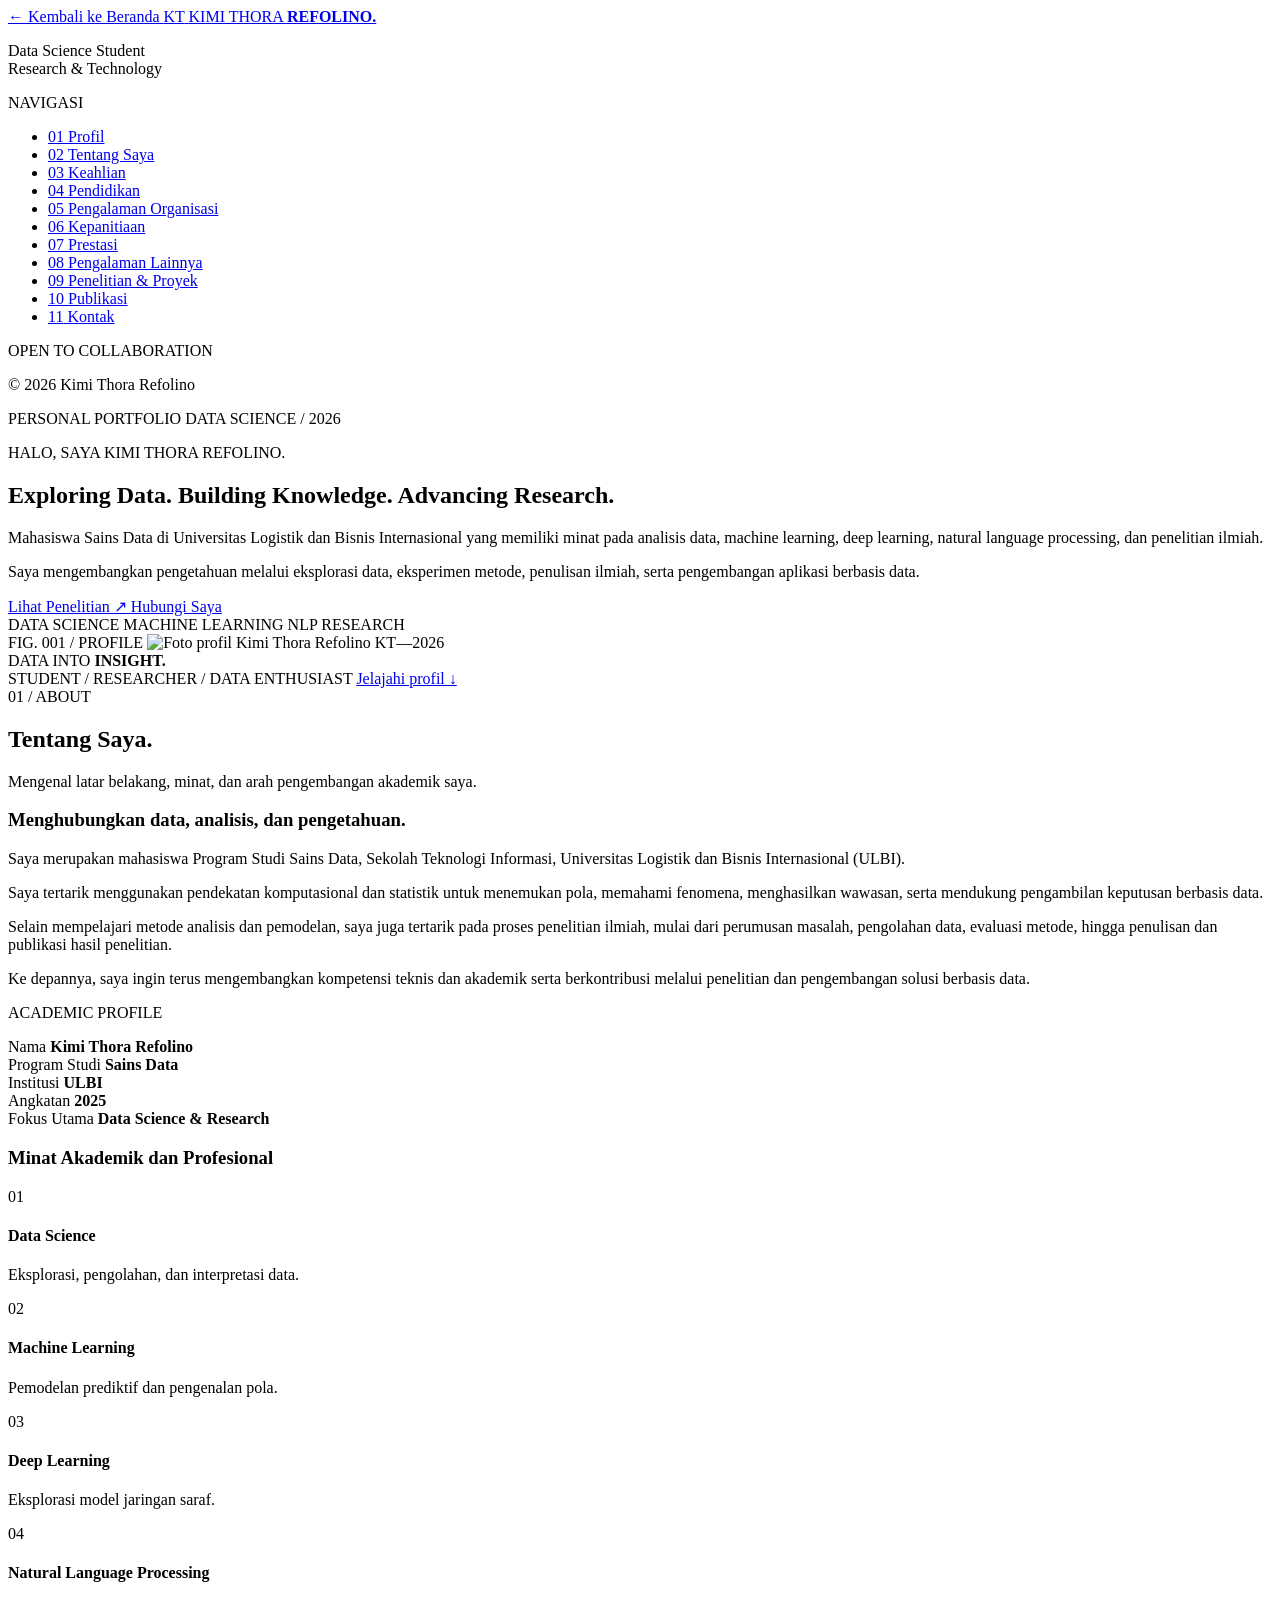
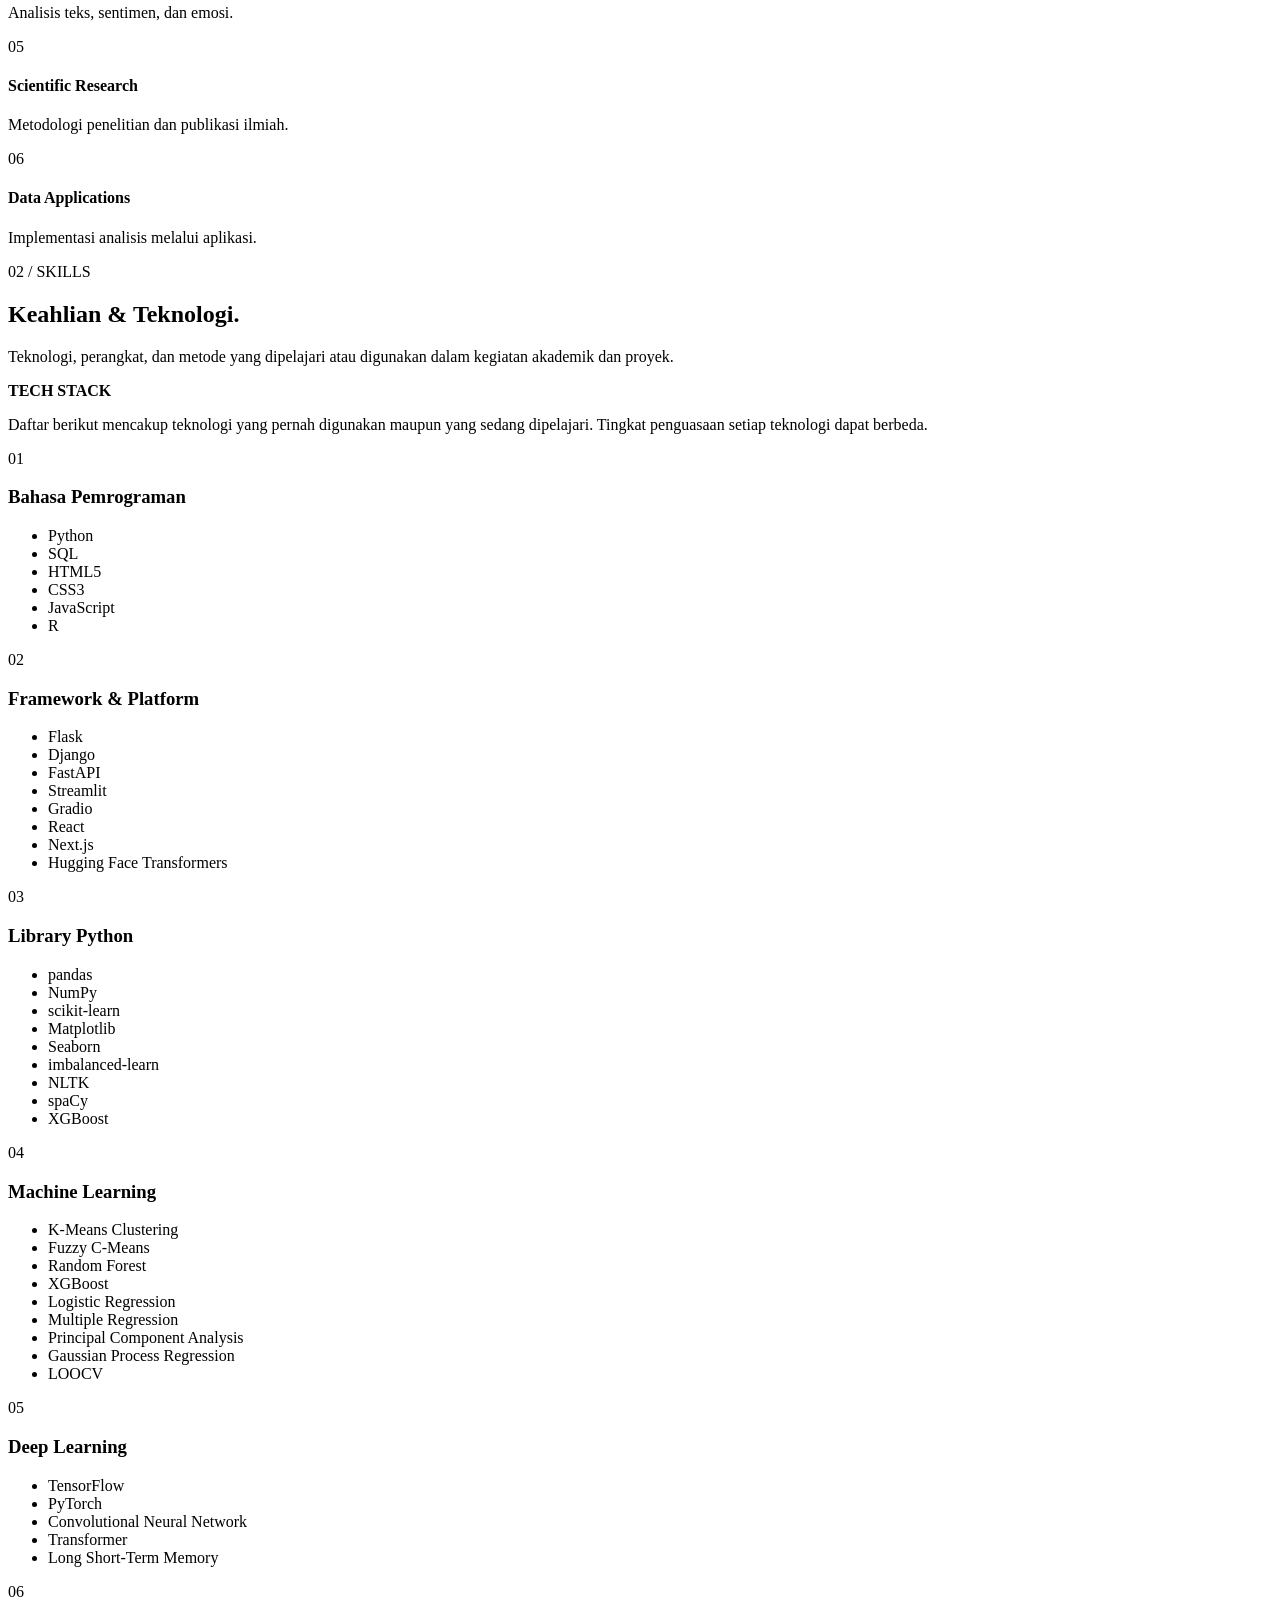
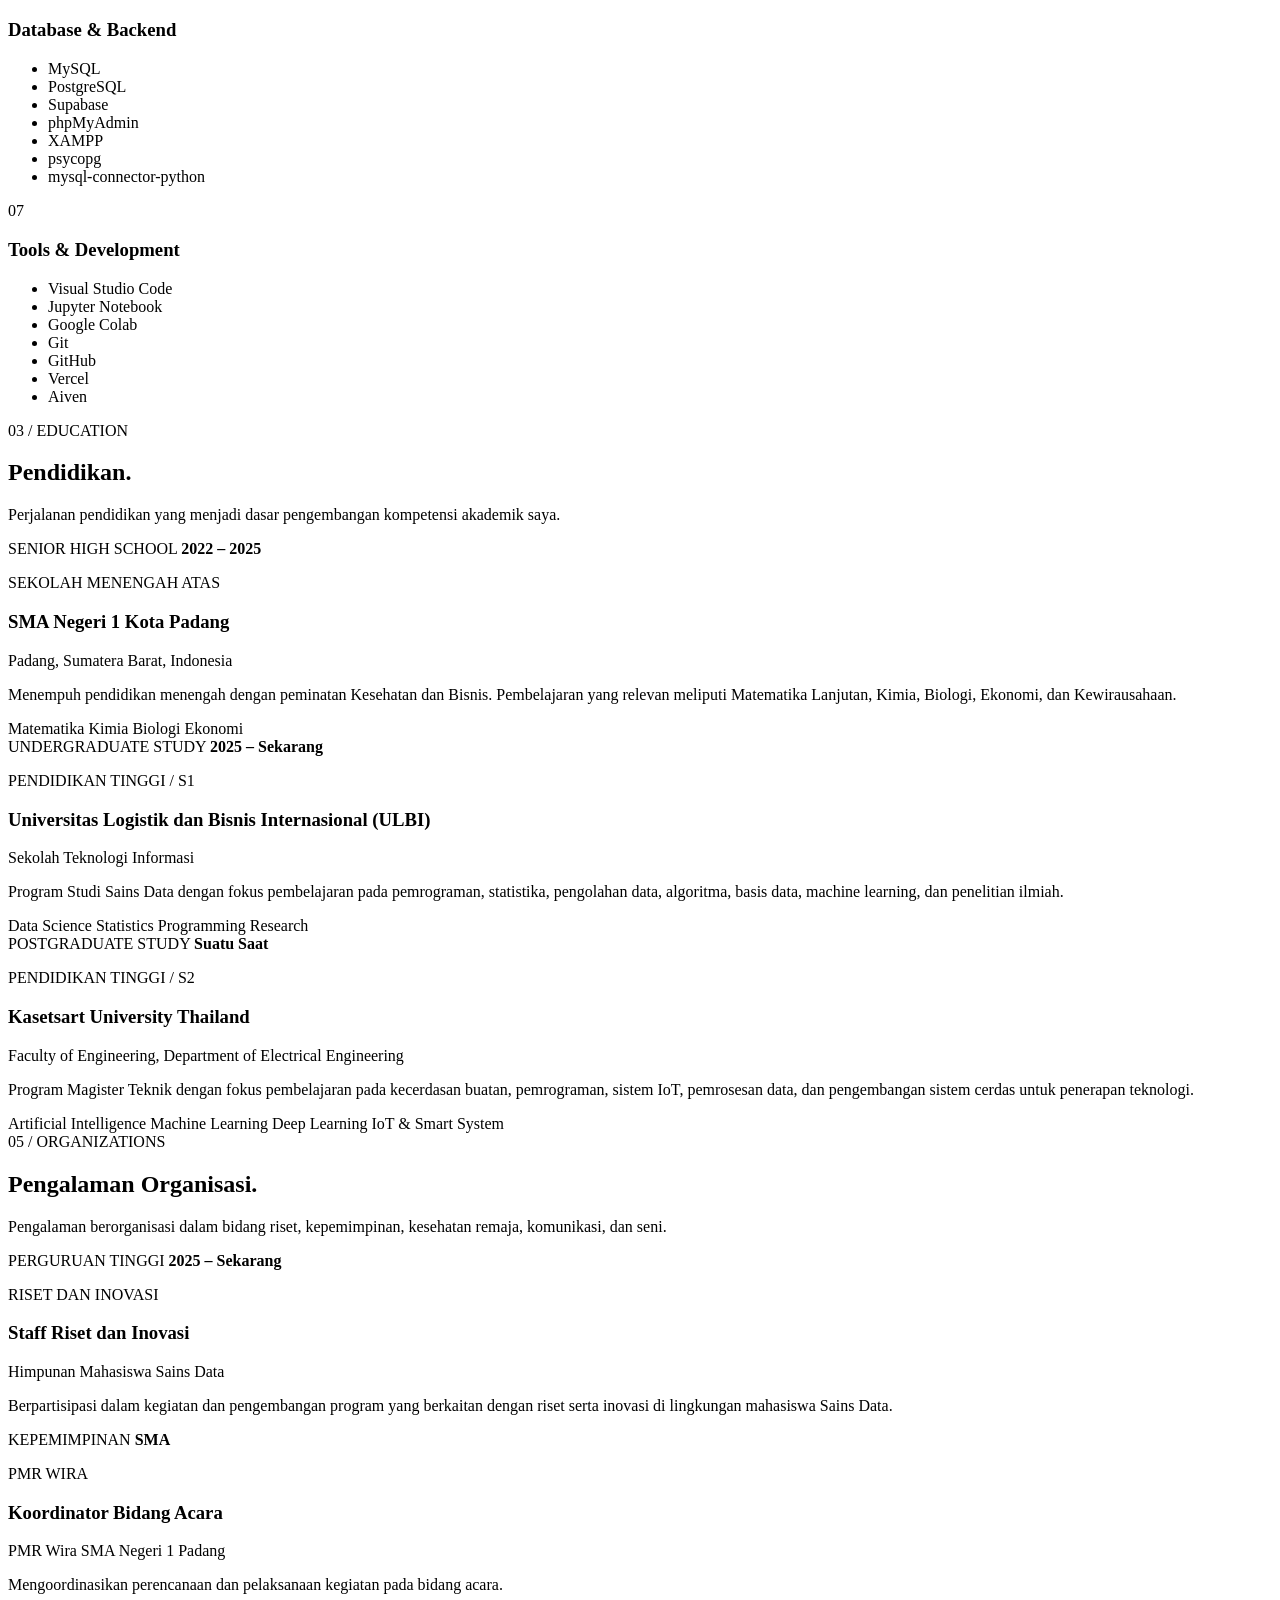
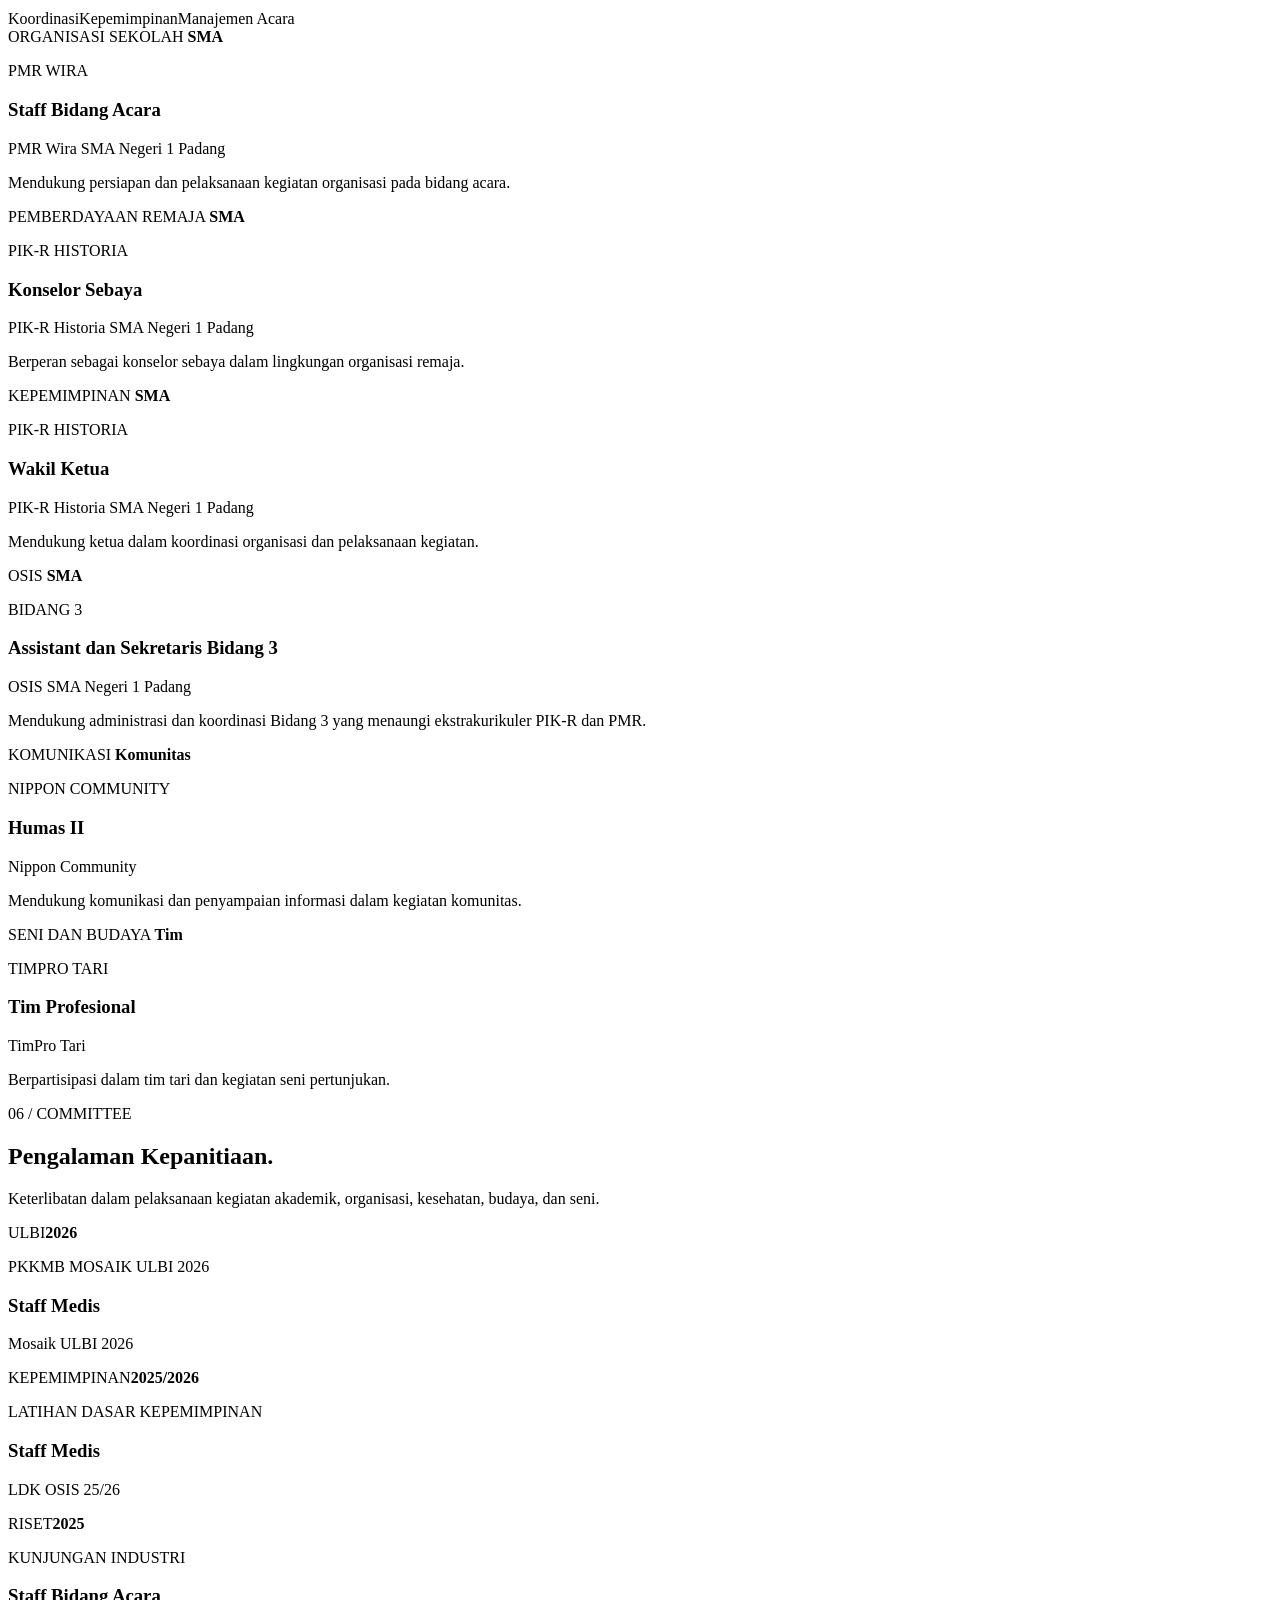
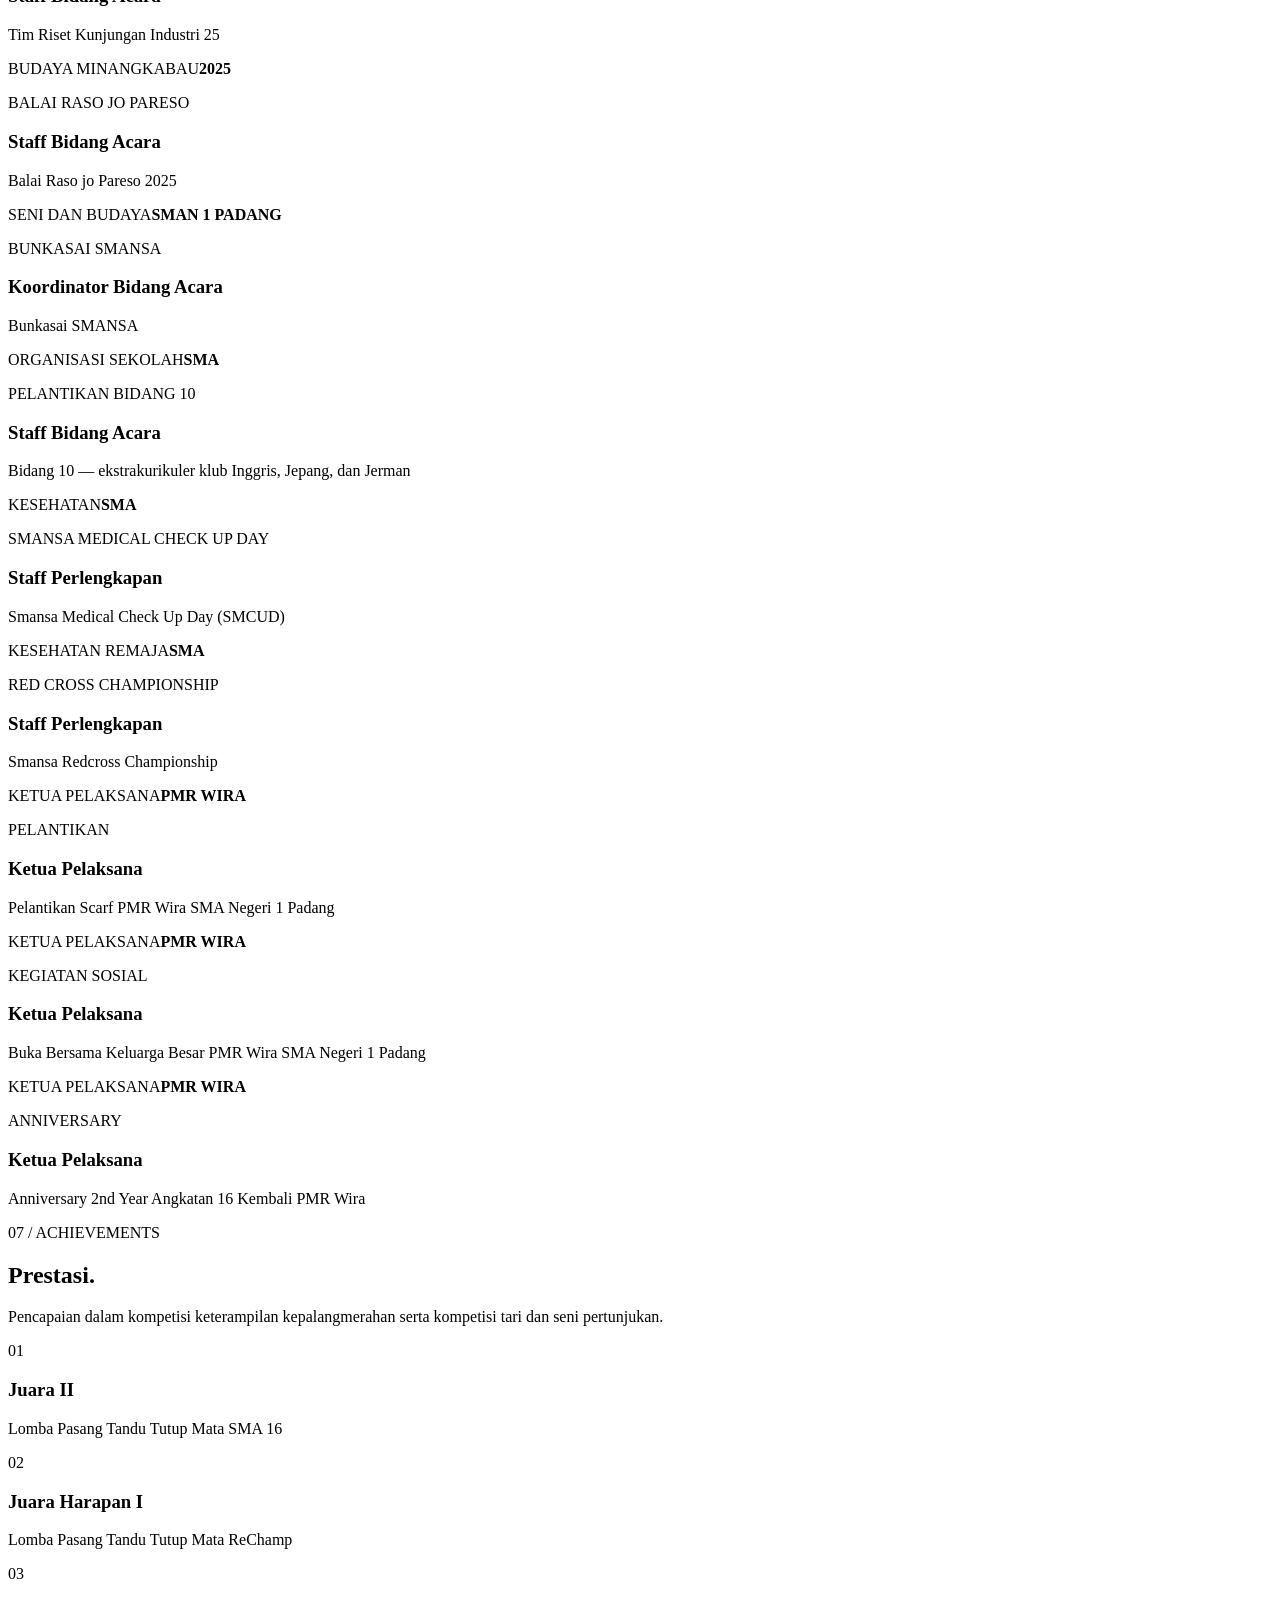
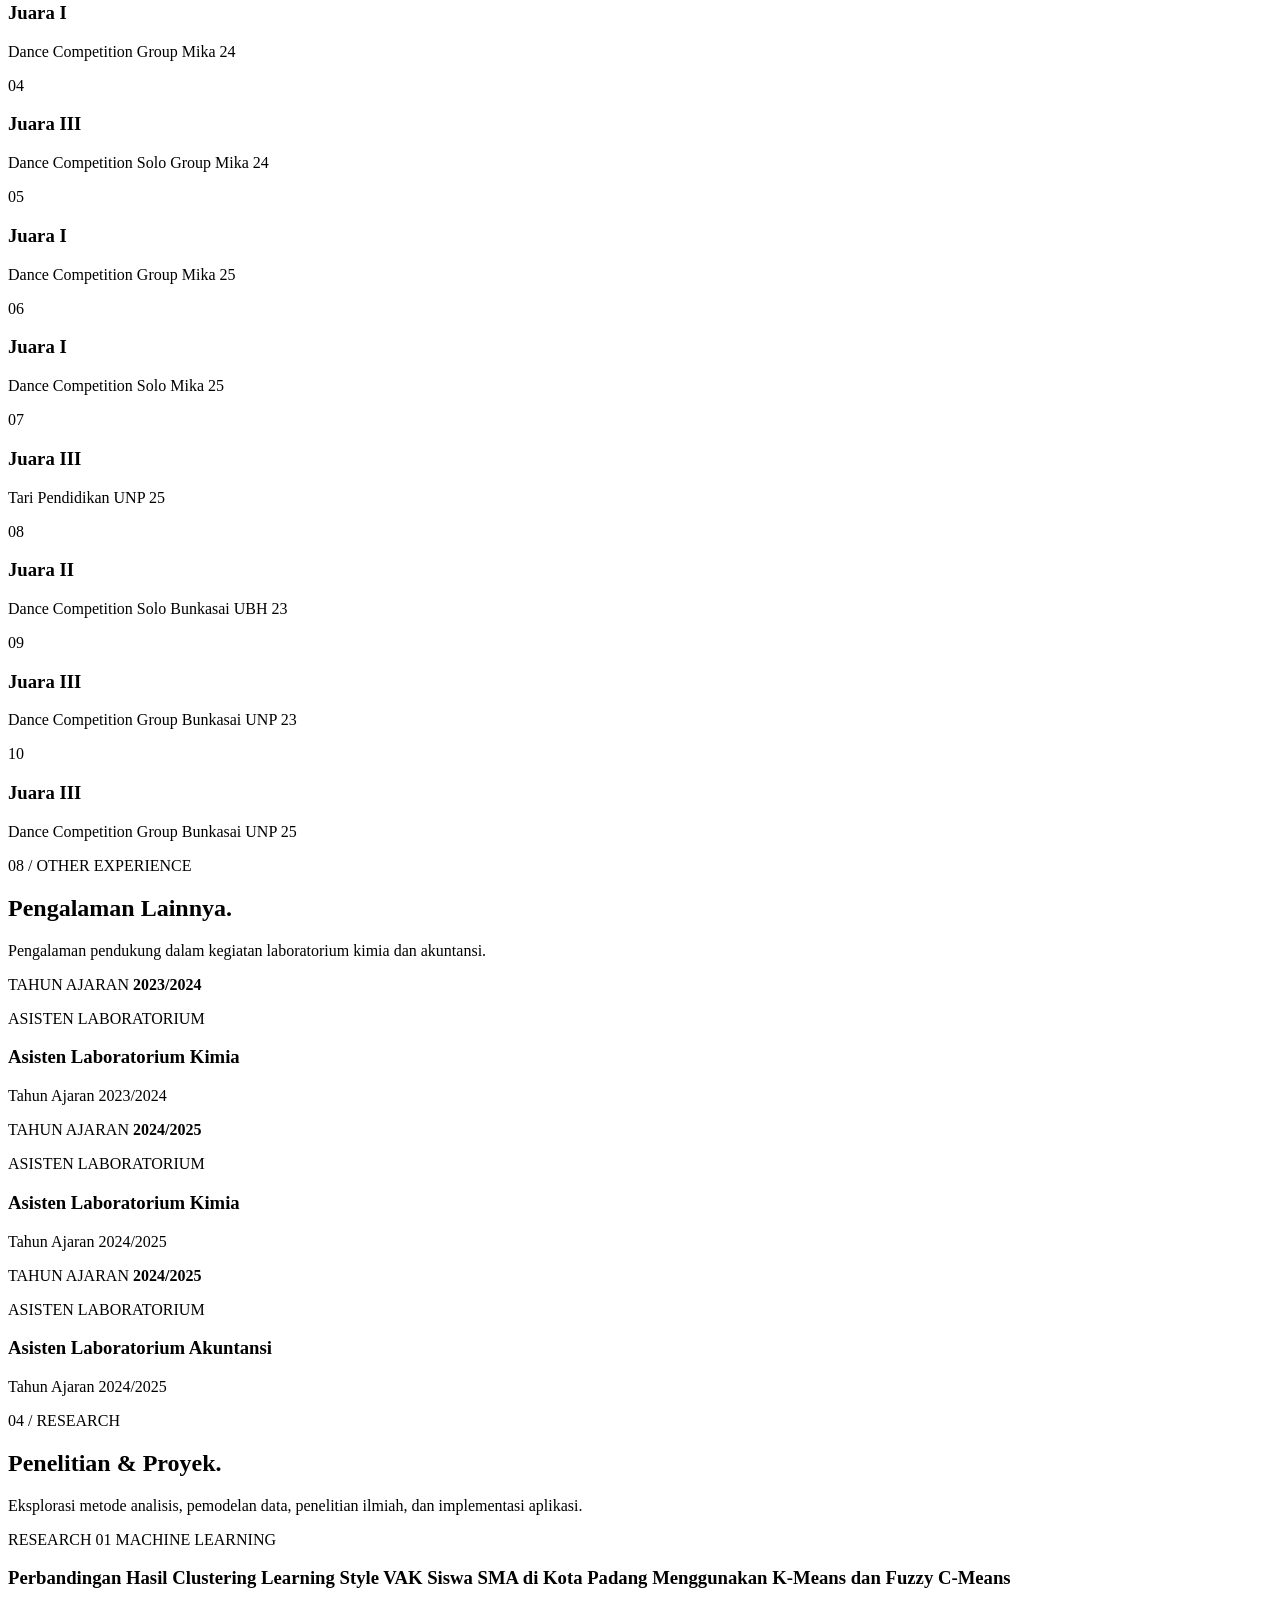
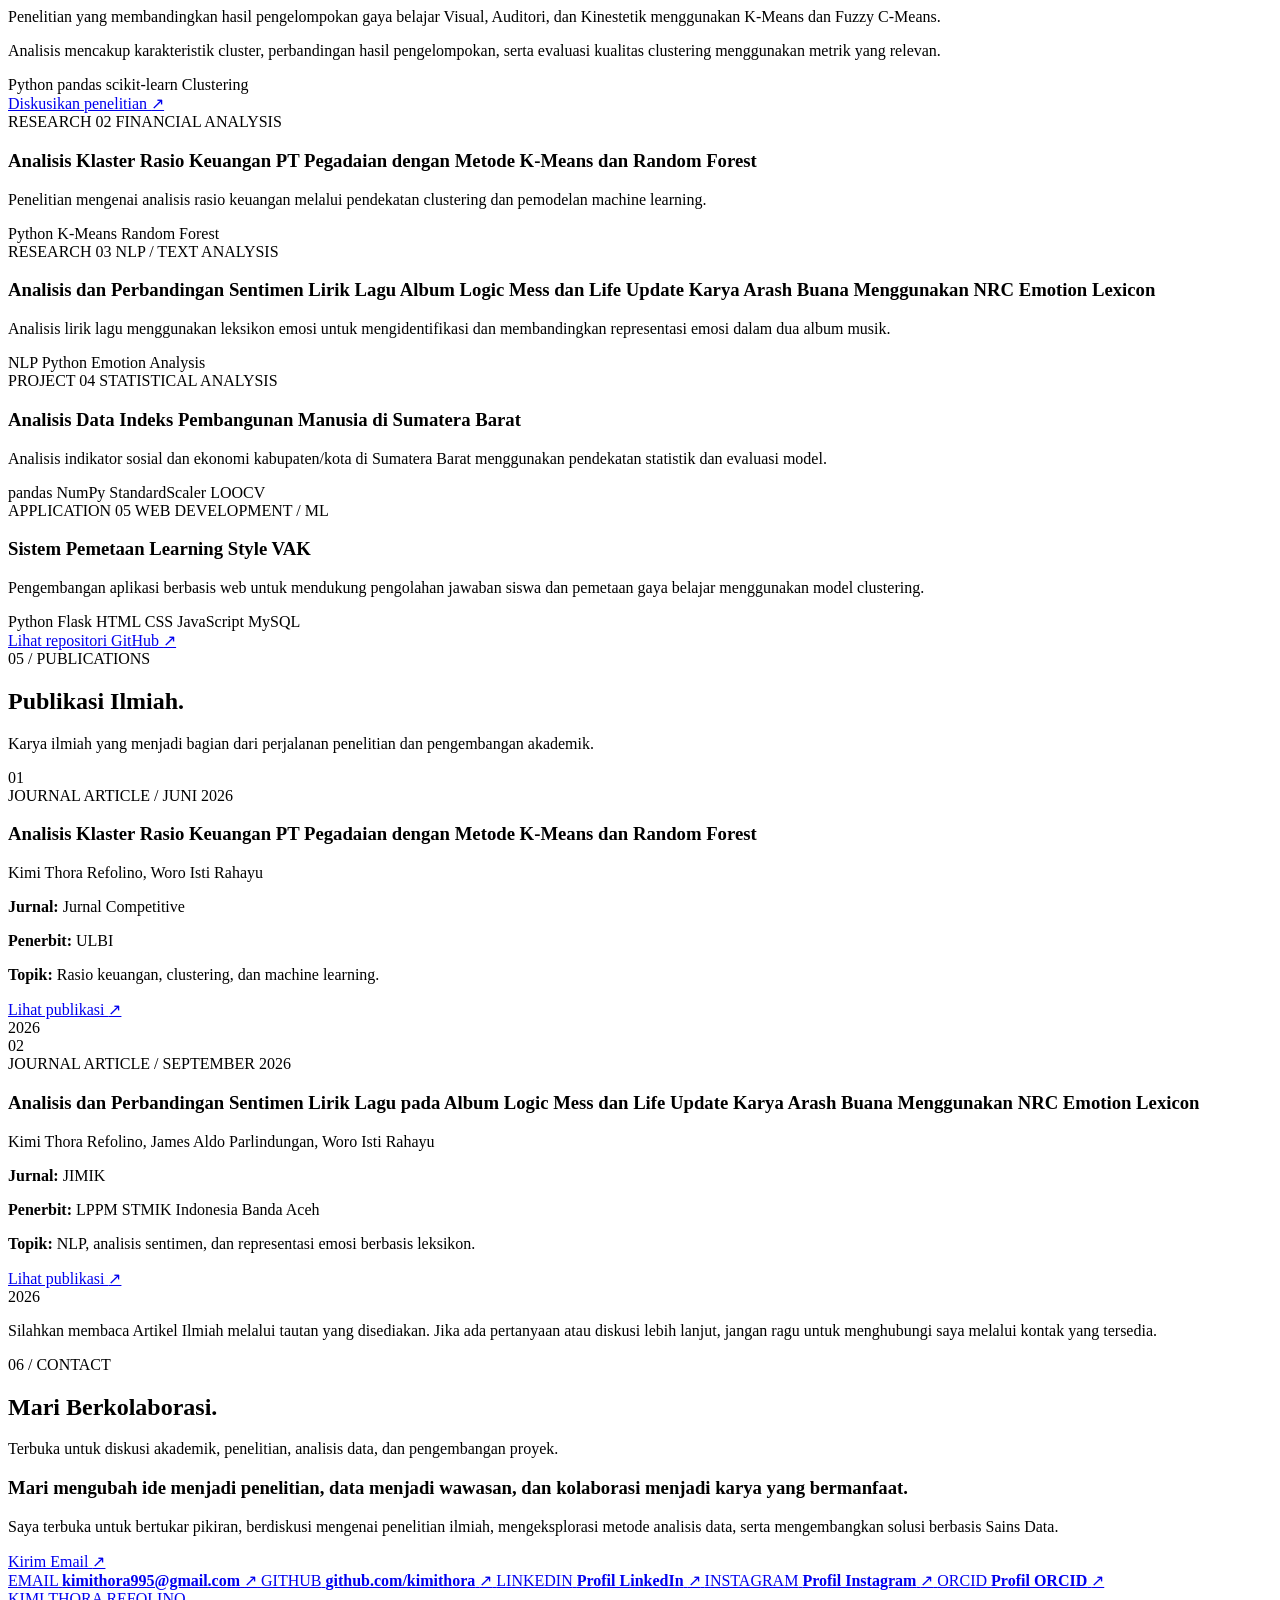
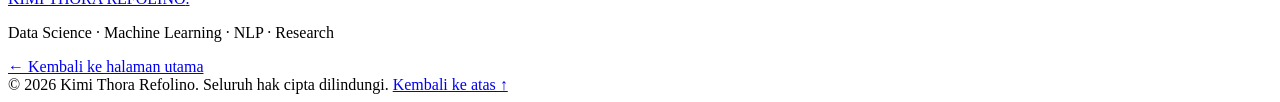
==== commit 513a9ec3: "memperbaiki bug tulisan dan href di bagian publikasi" ====
--- a/template/kimi.html
+++ b/template/kimi.html
@@ -1202,11 +1202,13 @@
                         </p>
 
                         <a
-                            href="#"
+                            href="https://ejurnal.ulbi.ac.id/index.php/competitive/article/view/4646"
                             class="publication-link"
-                            aria-label="Tautan artikel pertama belum tersedia"
+                            target="_blank"
+                            rel="noopener noreferrer"
+                            aria-label="Lihat Publikasi Ilmiah"
                         >
-                            Tautan artikel belum ditambahkan
+                            Lihat publikasi
                             <span aria-hidden="true">&nearr;</span>
                         </a>
                     </div>
@@ -1251,11 +1253,13 @@
                         </p>
 
                         <a
-                            href="#"
+                            href="https://journal.stmiki.ac.id/index.php/jimik/article/view/1908"
                             class="publication-link"
-                            aria-label="Tautan artikel kedua belum tersedia"
+                            target="_blank"
+                            rel="noopener noreferrer"
+                            aria-label="Lihat Publikasi Ilmiah"
                         >
-                            Tautan artikel belum ditambahkan
+                            Lihat publikasi
                             <span aria-hidden="true">&nearr;</span>
                         </a>
                     </div>
@@ -1266,8 +1270,7 @@
             </div>
 
             <p class="publication-note">
-                Catatan: Ganti tautan artikel dengan URL publikasi
-                yang sebenarnya setelah tersedia.
+                Silahkan membaca Artikel Ilmiah melalui tautan yang disediakan. Jika ada pertanyaan atau diskusi lebih lanjut, jangan ragu untuk menghubungi saya melalui kontak yang tersedia.
             </p>
 
         </section>
